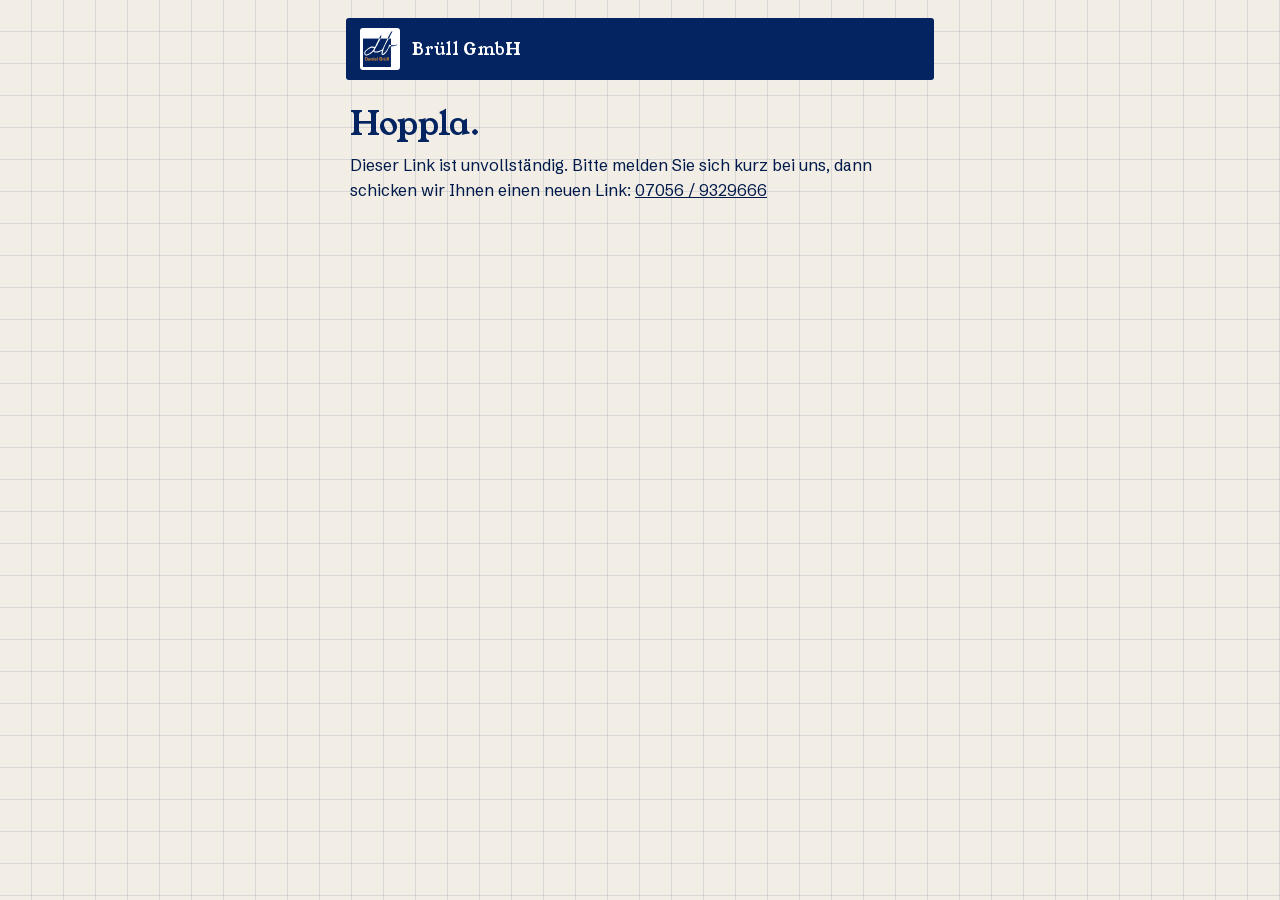
==== kunde.html @ de4b633c "Stundeneinschätzung: Arbeitsabläufe nach Vorgabe (Staubschutz, Montage Heizungsanlage, Gerüst, Garte" ====
<!doctype html>
<html lang="de">
<head>
  <meta charset="utf-8">
  <meta name="viewport" content="width=device-width, initial-scale=1">
  <meta name="robots" content="noindex, nofollow">
  <meta name="referrer" content="no-referrer">
  <title>Unterlagen hochladen</title>
  <link rel="icon" href="app/img/logo.svg">
  <link rel="stylesheet" href="app/css/app.css?v=202610241150">
  <link rel="stylesheet" href="app/css/kunde.css?v=202610241150">
</head>
<body class="portal">
  <main class="portal-seite" id="portal" aria-live="polite">
    <p class="portal-laedt">Einen Moment …</p>
  </main>
  <div class="toast" id="toast" role="status" aria-live="polite"></div>

  <script src="einstellungen/firma.js?v=202610241150"></script>
  <script src="einstellungen/ablauf.js?v=202610241150"></script>
  <script src="app/vendor/supabase.js?v=202610241150"></script>
  <script src="app/js/daten.js?v=202610241150"></script>
  <script src="app/js/kunde.js?v=202610241150"></script>
</body>
</html>
---- app/css/app.css ----
/* ==========================================================================
   Bad-Dashboard — Arbeitsoberfläche
   Warmes Papier, Firmen-Navy als Tinte, EIN Akzent für „jetzt dran".
   --tinte und --akzent kommen aus einstellungen/firma.js.
   ========================================================================== */

@font-face { font-family: "Young Serif"; src: url("../fonts/young-serif.woff2") format("woff2"); font-weight: 400; font-display: swap; }
@font-face { font-family: "Schibsted Grotesk"; src: url("../fonts/schibsted-grotesk.woff2") format("woff2"); font-weight: 400 800; font-display: swap; }

:root {
  --tinte: #042461;
  --akzent: #E99033;

  --papier: #f2eee5;
  --papier-2: #e8e2d4;
  --blatt: #fcfaf6;
  --text: color-mix(in oklab, var(--tinte) 84%, #000);
  --leise: color-mix(in oklab, var(--tinte) 50%, #8a8578);
  --fuge: color-mix(in oklab, var(--tinte) 11%, transparent);
  --fuge-stark: color-mix(in oklab, var(--tinte) 22%, transparent);
  --akzent-weich: color-mix(in oklab, var(--akzent) 16%, var(--blatt));
  --akzent-text: color-mix(in oklab, var(--akzent) 52%, #3a1d00);
  --tinte-weich: color-mix(in oklab, var(--tinte) 7%, var(--blatt));
  --rot: #a3361f;
  --gruen: #2f6b45;
  --gruen-weich: color-mix(in oklab, var(--gruen) 12%, var(--blatt));

  --serif: "Young Serif", Georgia, serif;
  --sans: "Schibsted Grotesk", "Segoe UI", system-ui, sans-serif;
  --radius: 3px;
  --rail: 232px;
  --schatten: 0 1px 0 var(--fuge), 0 10px 24px -18px color-mix(in oklab, var(--tinte) 45%, transparent);

  --ease-out: cubic-bezier(.23, 1, .32, 1);
  --ease-in-out: cubic-bezier(.77, 0, .175, 1);
  color-scheme: light;
}

*, *::before, *::after { box-sizing: border-box; }
html { -webkit-text-size-adjust: 100%; }
body {
  margin: 0; font: 400 14.5px/1.5 var(--sans); color: var(--text);
  background-color: var(--papier);
  background-image: linear-gradient(var(--fuge) 1px, transparent 1px), linear-gradient(90deg, var(--fuge) 1px, transparent 1px);
  background-size: 44px 44px; background-position: -1px -1px;
  overflow-x: hidden;
}
::selection { background: var(--akzent); color: var(--tinte); }
img { max-width: 100%; display: block; }
a { color: inherit; }
button, input, select, textarea { font: inherit; color: inherit; }
:focus-visible { outline: 2px solid var(--akzent); outline-offset: 2px; }
h1, h2, h3 { font-family: var(--serif); font-weight: 400; letter-spacing: -.01em; margin: 0; color: var(--tinte); }
code { font-size: .85em; background: var(--tinte-weich); padding: 1px 5px; border-radius: 2px; }
.leise { color: var(--leise); }
.noscript { padding: 3rem; }

/* ---------- Gerüst ---------- */
.shell { display: grid; grid-template-columns: var(--rail) minmax(0, 1fr); min-height: 100vh; }
.rail { position: sticky; top: 0; height: 100vh; background: var(--tinte); color: #e9edf6; display: flex; flex-direction: column; gap: 14px; padding: 18px 14px; }
.marke { display: flex; gap: 11px; align-items: center; text-decoration: none; padding: 2px 6px 6px; }
.marke-logo { flex-shrink: 0; width: 38px; height: 40px; object-fit: contain; background: #fff; padding: 3px; border-radius: var(--radius); }
.marke-text strong { display: block; font: 400 1.02rem/1.15 var(--serif); color: #fff; }
.marke-text small { display: block; font-size: .74rem; color: color-mix(in oklab, #fff 60%, var(--tinte)); }
.neu-knopf { justify-content: center; width: 100%; }
.nav { display: flex; flex-direction: column; gap: 2px; }
.nav a { display: flex; align-items: center; gap: 11px; padding: 9px 10px; text-decoration: none; border-radius: var(--radius); color: color-mix(in oklab, #fff 76%, var(--tinte)); transition: background-color 160ms ease, color 160ms ease, transform 160ms var(--ease-out); }
.nav a:hover { background: color-mix(in oklab, #fff 8%, transparent); color: #fff; }
.nav a:active { transform: scale(.97); }
.nav a[aria-current="page"] { background: color-mix(in oklab, #fff 12%, transparent); color: #fff; box-shadow: inset 3px 0 0 var(--akzent); }
.nav-i { width: 16px; height: 16px; flex-shrink: 0; display: grid; gap: 2px; }
.i-cockpit { grid-template-columns: 1fr 1fr; } .i-cockpit::before, .i-cockpit::after { content: ""; border: 1.5px solid currentColor; border-radius: 1px; }
.i-cockpit { background: linear-gradient(currentColor, currentColor) 0 100% / 100% 1.5px no-repeat; }
.i-projekte { border: 1.5px solid currentColor; border-radius: 1px; background: linear-gradient(currentColor, currentColor) 0 40% / 100% 1.5px no-repeat, linear-gradient(currentColor, currentColor) 0 72% / 100% 1.5px no-repeat; }
.i-einrichtung { border: 1.5px solid currentColor; border-radius: 50%; box-shadow: inset 0 0 0 3.5px var(--tinte), inset 0 0 0 6px currentColor; }
.nav a[aria-current="page"] .nav-i { color: var(--akzent); }
.speicher { margin-top: auto; font-size: .76rem; line-height: 1.45; color: color-mix(in oklab, #fff 70%, var(--tinte)); padding: 12px 8px 0; border-top: 1px solid color-mix(in oklab, #fff 14%, transparent); }
.speicher a { color: #fff; }
.speicher small { opacity: .8; }
.speicher .punkt { display: inline-block; width: 7px; height: 7px; margin-right: 6px; background: color-mix(in oklab, #fff 40%, var(--tinte)); vertical-align: 1px; }
.speicher .punkt.an { background: #7fc79a; }

.main { padding: clamp(16px, 2.4vw, 32px) clamp(16px, 2.6vw, 40px) 80px; min-width: 0; outline: none; }
.seite { max-width: 1320px; margin: 0 auto; animation: rein 240ms var(--ease-out) both; }
@keyframes rein { from { opacity: 0; translate: 0 5px; } }

.kopf { display: flex; align-items: flex-end; justify-content: space-between; gap: 16px; flex-wrap: wrap; margin-bottom: 20px; }
.kopf h1 { font-size: clamp(1.7rem, 2.6vw, 2.25rem); line-height: 1.05; }
.eyebrow { font-size: .7rem; font-weight: 700; letter-spacing: .13em; text-transform: uppercase; color: var(--akzent-text); margin: 0 0 6px; }
.eyebrow a { text-decoration: none; }
.eyebrow a:hover { text-decoration: underline; }
.kopf-aktionen { display: flex; gap: 8px; flex-wrap: wrap; align-items: center; }

.panel { background: var(--blatt); border: 1px solid var(--fuge-stark); border-radius: var(--radius); box-shadow: var(--schatten); }
.panel-titel { display: flex; align-items: baseline; gap: 10px; font-size: 1.12rem; padding: 16px 18px 10px; }
.panel-titel small { font: 400 .78rem var(--sans); color: var(--leise); }
.panel-titel .zahl { font: 700 .74rem var(--sans); color: var(--tinte); background: var(--akzent); padding: 1px 7px; border-radius: 99px; }
.panel-titel.abstand { margin-top: 10px; border-top: 1px solid var(--fuge); padding-top: 18px; }

/* ---------- Buttons ---------- */
.btn {
  display: inline-flex; align-items: center; gap: 7px; cursor: pointer; padding: 8px 13px; border-radius: var(--radius);
  border: 1px solid var(--fuge-stark); background: var(--blatt); color: var(--tinte); font-weight: 600; font-size: .86rem; text-decoration: none; white-space: nowrap;
  transition: transform 160ms var(--ease-out), background-color 160ms ease, border-color 160ms ease, color 160ms ease, opacity 160ms ease;
}
.btn:hover { border-color: var(--tinte); }
.btn:active { transform: scale(.97); }
.btn.voll { background: var(--tinte); color: #fff; border-color: var(--tinte); }
.btn.voll:hover { background: color-mix(in oklab, var(--tinte) 85%, #fff); }
.btn.jetzt { background: var(--akzent); color: var(--tinte); border-color: var(--akzent); }
.btn.jetzt:hover { background: color-mix(in oklab, var(--akzent) 86%, #fff); }
.btn.an { background: var(--gruen-weich); border-color: color-mix(in oklab, var(--gruen) 45%, transparent); color: var(--gruen); }
.btn.klein { padding: 4px 9px; font-size: .78rem; }
.btn.gross { padding: 11px 18px; font-size: .95rem; }
.btn.still { background: transparent; border-color: transparent; }
.btn.still:hover { border-color: var(--fuge-stark); }
.btn.gefahr { color: var(--rot); }
.btn[disabled] { opacity: .45; cursor: not-allowed; }
.btn[disabled]:active { transform: none; }
.btn .pfeil { transition: transform 200ms var(--ease-out); }
.btn:hover .pfeil { transform: translateX(3px); }

/* ---------- Eingaben ---------- */
.eingabe { width: 100%; padding: 7px 10px; border: 1px solid var(--fuge-stark); border-radius: var(--radius); background: #fff; transition: border-color 150ms ease, box-shadow 150ms ease; }
.eingabe.auto { width: auto; }
.eingabe.breit { width: min(100%, 26rem); }
.eingabe.kurz { max-width: 80px; }
.eingabe:hover { border-color: color-mix(in oklab, var(--tinte) 40%, transparent); }
.eingabe:focus { outline: none; border-color: var(--tinte); box-shadow: 0 0 0 3px color-mix(in oklab, var(--akzent) 32%, transparent); }
textarea.eingabe { resize: vertical; min-height: 70px; line-height: 1.5; }
select.eingabe { cursor: pointer; -webkit-appearance: none; appearance: none; padding-right: 30px;
  background: #fff url("data:image/svg+xml,%3Csvg xmlns='http://www.w3.org/2000/svg' width='12' height='8' viewBox='0 0 12 8'%3E%3Cpath d='M1 1.5l5 5 5-5' fill='none' stroke='%23042461' stroke-width='1.6' stroke-linecap='round' stroke-linejoin='round'/%3E%3C/svg%3E") no-repeat right 11px center; }
.felder { display: grid; grid-template-columns: 1fr 1fr; gap: 10px 12px; }
.felder.drei { grid-template-columns: repeat(3, minmax(0, 1fr)); }
.felder .breit { grid-column: 1 / -1; }
.feld label, .feld .lab { display: block; font-size: .68rem; font-weight: 700; letter-spacing: .06em; text-transform: uppercase; color: var(--leise); margin-bottom: 4px; }

.chips { display: flex; flex-wrap: wrap; gap: 6px; }
.chip { cursor: pointer; padding: 6px 10px; border-radius: 99px; border: 1px solid var(--fuge-stark); background: #fff; font-size: .84rem; font-weight: 500; transition: background-color 150ms ease, border-color 150ms ease, color 150ms ease, transform 150ms var(--ease-out); }
.chip:hover { border-color: var(--tinte); }
.chip:active { transform: scale(.96); }
.mehrwahl { position: relative; max-width: 420px; }
.mehrwahl > summary { list-style: none; cursor: pointer; display: flex; justify-content: space-between; align-items: center; gap: 8px; }
.mehrwahl > summary::-webkit-details-marker { display: none; }
.mehrwahl > summary::after { content: "▾"; opacity: .6; }
.mehrwahl[open] > summary::after { content: "▴"; }
.mehrwahl-liste { margin-top: 4px; border: 1px solid var(--fuge-stark); border-radius: 8px; background: #fff; padding: 6px; display: grid; gap: 2px; }
.mehrwahl-liste label { display: block; padding: 8px 10px; border-radius: 6px; cursor: pointer; }
.mehrwahl-liste input { margin-right: 8px; vertical-align: -1px; }
.mehrwahl-liste label:hover { background: var(--fuge, #f1efe9); }
.chip.an { background: var(--tinte); border-color: var(--tinte); color: #fff; }
.chip.mehr.an::before { content: "✓ "; }
.chip.warn.an { background: var(--rot); border-color: var(--rot); }
.seg { display: inline-flex; border: 1px solid var(--fuge-stark); border-radius: var(--radius); overflow: hidden; background: #fff; }
.seg-k { border: 0; background: transparent; padding: 7px 16px; cursor: pointer; font-weight: 600; font-size: .85rem; transition: background-color 150ms ease, color 150ms ease; }
.seg-k + .seg-k { border-left: 1px solid var(--fuge-stark); }
.seg-k:hover { background: var(--tinte-weich); }
.seg-k.an { background: var(--tinte); color: #fff; }
.seg.klein .seg-k { padding: 4px 10px; font-size: .76rem; }
.seg-k.an.ok { background: var(--gruen); }
.seg-k.an.mangel { background: var(--rot); }
.seg-k.an.entfaellt { background: var(--leise); }

/* ---------- Fliesen ---------- */
.fliesen { display: inline-grid; grid-auto-flow: column; gap: 2px; }
.fliese { width: 11px; height: 11px; border: 1px solid var(--fuge-stark); background: var(--blatt); border-radius: 1px; }
.fliese.fertig { background: var(--tinte); border-color: var(--tinte); }
.fliese.jetzt { background: var(--akzent); border-color: var(--akzent); }

/* ---------- Cockpit ---------- */
.kpis { display: grid; grid-template-columns: repeat(5, minmax(0, 1fr)); gap: 12px; margin-bottom: 16px; }
.kpi { background: var(--blatt); border: 1px solid var(--fuge-stark); border-radius: var(--radius); box-shadow: var(--schatten); padding: 14px 16px; text-decoration: none; display: grid; gap: 2px; transition: border-color 160ms ease, transform 160ms var(--ease-out); }
a.kpi:hover { border-color: var(--tinte); }
a.kpi:active { transform: scale(.98); }
.kpi-zahl { font: 400 2.2rem/1 var(--serif); color: var(--tinte); }
.kpi-titel { font-weight: 700; font-size: .86rem; color: var(--tinte); }
.kpi-unter { font-size: .74rem; color: var(--leise); }
.kpi.alarm { background: var(--akzent); border-color: var(--akzent); }
.kpi.alarm .kpi-unter { color: var(--tinte); }
.cockpit-raster { display: grid; grid-template-columns: minmax(0, 1.35fr) minmax(0, 1fr); gap: 16px; margin-bottom: 16px; align-items: start; }
.spalte { display: grid; gap: 16px; }

.liste { list-style: none; margin: 0; padding: 0 8px 8px; }
.liste > li + li { border-top: 1px solid var(--fuge); }
.zeile { display: grid; grid-template-columns: auto minmax(0, 1fr) auto; gap: 12px; align-items: center; padding: 10px 10px; text-decoration: none; border-radius: var(--radius); transition: background-color 150ms ease; }
a.zeile:hover { background: var(--tinte-weich); }
.zeile-titel { display: block; font-weight: 600; color: var(--tinte); }
.zeile-unter { display: block; font-size: .8rem; color: var(--leise); }
.zeile-rechts { font-size: .78rem; color: var(--leise); text-align: right; white-space: nowrap; }
.marker { width: 9px; height: 9px; border-radius: 1px; background: var(--fuge-stark); }
.marker.jetzt { background: var(--akzent); }
.marker.ueber { background: var(--rot); }
.marker.termin { background: var(--tinte); }
.lv-mini { font: 400 .82rem var(--serif); width: 30px; height: 30px; display: grid; place-items: center; border: 1.5px solid var(--akzent); color: var(--tinte); border-radius: 50%; }
.lv-mini.bereit { background: var(--akzent); }
.leer-hinweis { padding: 12px 10px; color: var(--leise); font-size: .88rem; }
.ueberfaellig { color: var(--rot); font-weight: 600; }


/* ---------- Projekte ---------- */
.werkzeuge { display: flex; gap: 8px; flex-wrap: wrap; align-items: center; margin-bottom: 18px; }
.feld-suche { flex: 1 1 240px; max-width: 360px; }
.abschnitt { margin-bottom: 22px; background: var(--blatt); border: 1px solid var(--fuge-stark); border-radius: var(--radius); box-shadow: var(--schatten); }
.abschnitt-kopf { display: flex; align-items: baseline; gap: 10px; padding: 12px 16px; border-bottom: 2px solid var(--tinte); }
.abschnitt-kopf h2 { font-size: 1.2rem; }
.abschnitt-kopf .phasen { color: var(--leise); font-size: .78rem; }
.abschnitt-kopf .anzahl { margin-left: auto; font: 400 1.2rem var(--serif); color: var(--leise); }
.projekt-zeile { display: grid; grid-template-columns: minmax(0, 1.3fr) minmax(0, 1.5fr) auto 110px 36px; gap: 16px; align-items: center; padding: 11px 16px; text-decoration: none; transition: background-color 150ms ease; }
.projekt-zeile + .projekt-zeile { border-top: 1px solid var(--fuge); }
.projekt-zeile:hover { background: var(--tinte-weich); }
.p-name { font: 400 1.05rem/1.2 var(--serif); color: var(--tinte); }
.p-ort { font-size: .78rem; color: var(--leise); }
.p-phase { font-size: .86rem; font-weight: 600; color: var(--tinte); }
.p-phase small { display: block; color: var(--leise); font-weight: 400; font-size: .78rem; overflow: hidden; text-overflow: ellipsis; white-space: nowrap; }
.p-termin { font-size: .78rem; color: var(--leise); text-align: right; }
.kuerzel { display: inline-grid; place-items: center; width: 32px; height: 32px; border: 1px solid var(--fuge-stark); border-radius: 50%; font-size: .7rem; font-weight: 700; color: var(--tinte); }
.kuerzel.klein { width: 26px; height: 26px; font-size: .64rem; }
.status-chip { display: inline-block; font-size: .64rem; font-weight: 700; letter-spacing: .05em; text-transform: uppercase; padding: 1px 6px; border-radius: 2px; background: var(--papier-2); color: var(--leise); margin-left: 6px; vertical-align: 2px; }
.status-chip.pausiert { background: var(--akzent-weich); color: var(--akzent-text); }
.status-chip.neu { background: var(--akzent); color: var(--tinte); }
.startfeld { padding: clamp(20px, 3vw, 36px); max-width: 680px; }
.startfeld h2 { font-size: 1.5rem; margin-bottom: 8px; }
.startfeld p { color: var(--leise); margin: 0 0 18px; }
.aktionen { display: flex; gap: 8px; flex-wrap: wrap; align-items: center; margin-top: 14px; }

/* ---------- Projekt: Kopf & Level-Karte ---------- */
.p-kopf { display: flex; justify-content: space-between; align-items: flex-end; gap: 16px; flex-wrap: wrap; margin-bottom: 16px; }
.p-kopf h1 { font-size: clamp(1.7rem, 3vw, 2.4rem); line-height: 1.02; }
.p-kontakt { display: flex; flex-wrap: wrap; align-items: center; gap: 4px 14px; margin-top: 8px; font-size: .86rem; color: var(--leise); }
.p-kontakt a { color: var(--tinte); text-decoration: none; border-bottom: 1px solid var(--fuge-stark); }
.p-kontakt a:hover { border-color: var(--tinte); }

.karte { background: var(--blatt); border: 1px solid var(--fuge-stark); border-radius: var(--radius); box-shadow: var(--schatten); padding: 16px 10px 12px; margin-bottom: 16px; overflow-x: auto; }
.levels { list-style: none; margin: 0; padding: 0; display: grid; grid-template-columns: repeat(13, minmax(64px, 1fr)); position: relative; }
.lv { position: relative; }
.lv::before { content: ""; position: absolute; top: 19px; left: -50%; right: 50%; height: 3px; background: var(--fuge-stark); z-index: 0; }
.lv:first-child::before { display: none; }
.lv.fertig::before, .lv.jetzt::before { background: var(--tinte); }
.lv button { position: relative; z-index: 1; display: flex; flex-direction: column; align-items: center; gap: 6px; width: 100%; background: none; border: 0; padding: 0 2px; cursor: pointer; }
.lv-knoten { width: 40px; height: 40px; border-radius: 50%; display: grid; place-items: center; font: 400 .95rem var(--serif); background: var(--blatt); border: 2px solid var(--fuge-stark); color: var(--leise); transition: transform 180ms var(--ease-out), box-shadow 180ms ease; }
.lv.fertig .lv-knoten { background: var(--tinte); border-color: var(--tinte); color: #fff; font: 700 .95rem var(--sans); }
.lv.jetzt .lv-knoten { background: var(--akzent); border-color: var(--akzent); color: var(--tinte); box-shadow: 0 0 0 5px color-mix(in oklab, var(--akzent) 28%, transparent); animation: puls 2.4s var(--ease-in-out) infinite; }
@keyframes puls { 50% { box-shadow: 0 0 0 9px color-mix(in oklab, var(--akzent) 10%, transparent); } }
.lv.ansicht .lv-knoten { outline: 2px solid var(--tinte); outline-offset: 3px; }
.lv button:hover .lv-knoten { transform: translateY(-2px); }
.lv button:active .lv-knoten { transform: scale(.94); }
.lv.zu button { cursor: not-allowed; }
.lv.zu button:hover .lv-knoten { transform: none; }
.schloss { width: 11px; height: 9px; background: currentColor; border-radius: 1px; position: relative; margin-top: 4px; opacity: .7; }
.schloss::before { content: ""; position: absolute; left: 2px; top: -6px; width: 7px; height: 7px; border: 1.6px solid currentColor; border-bottom: 0; border-radius: 4px 4px 0 0; }
.lv-titel { font-size: .66rem; line-height: 1.2; text-align: center; color: var(--leise); max-width: 100%; min-height: 2.4em; overflow-wrap: anywhere; hyphens: auto; -webkit-hyphens: auto; padding: 0 2px; }
.lv.jetzt .lv-titel { color: var(--tinte); font-weight: 700; }
.lv.fertig .lv-titel { color: var(--tinte); }
.lv.wackeln .lv-knoten { animation: wackeln 360ms var(--ease-out); }
@keyframes wackeln { 20% { transform: translateX(-4px); } 40% { transform: translateX(4px); } 60% { transform: translateX(-3px); } 80% { transform: translateX(2px); } }

/* ---------- Projekt: Mission ---------- */
.arbeit { display: grid; grid-template-columns: minmax(0, 1.6fr) minmax(300px, 1fr); gap: 16px; align-items: start; }
.mission { border-top: 4px solid var(--akzent); }
.mission.vergangen { border-top-color: var(--tinte); }
.mission-kopf { display: grid; grid-template-columns: auto minmax(0, 1fr) auto; gap: 4px 18px; align-items: center; padding: 18px 20px 16px; border-bottom: 1px solid var(--fuge); }
.mission-nr { font: 400 3.2rem/.9 var(--serif); color: var(--akzent); }
.vergangen .mission-nr { color: var(--tinte); }
.mission-kopf h2 { font-size: 1.45rem; line-height: 1.1; }
.mission-ziel { margin: 4px 0 0; color: var(--leise); font-size: .88rem; }
.fortschritt { display: grid; gap: 6px; justify-items: end; min-width: 120px; }
.fs-zahl { font: 400 1.6rem/1 var(--serif); color: var(--tinte); }
.fs-zahl small { font-size: .9rem; color: var(--leise); }
.fs-balken { width: 120px; height: 8px; background: var(--papier-2); border-radius: 99px; overflow: hidden; }
.fs-balken span { display: block; height: 100%; background: var(--akzent); border-radius: 99px; transition: width 500ms var(--ease-out); }
.vergangen .fs-balken span { background: var(--tinte); }

.quests { list-style: none; margin: 0; padding: 6px 0; }
.quest { display: grid; grid-template-columns: 34px minmax(0, 1fr); gap: 14px; padding: 14px 20px; position: relative; }
.quest + .quest { border-top: 1px dashed var(--fuge); }
.q-marker { width: 30px; height: 30px; border-radius: 50%; display: grid; place-items: center; font: 700 .82rem var(--sans); border: 2px solid var(--fuge-stark); color: var(--leise); background: var(--blatt); transition: background-color 250ms ease, border-color 250ms ease, color 250ms ease; }
.quest.offen:not(.optional) .q-marker { border-color: var(--akzent); color: var(--tinte); }
.quest.erledigt .q-marker { background: var(--gruen); border-color: var(--gruen); color: #fff; }
.q-kopf { display: flex; align-items: baseline; gap: 10px; flex-wrap: wrap; margin-bottom: 8px; }
.q-kopf h3 { font: 600 .98rem/1.3 var(--sans); color: var(--tinte); }
.quest.erledigt .q-kopf h3 { color: var(--leise); }
.q-meta { font-size: .76rem; color: var(--leise); }
.quest.erledigt .q-meta { color: var(--gruen); font-weight: 600; }
.q-tag { font-size: .62rem; font-weight: 700; letter-spacing: .08em; text-transform: uppercase; padding: 1px 6px; border-radius: 2px; background: var(--papier-2); color: var(--leise); }
.q-hinweis { margin: -4px 0 10px; font-size: .84rem; color: var(--leise); max-width: 70ch; }
.q-aktion { display: flex; gap: 8px; align-items: center; flex-wrap: wrap; }
.q-unter { display: flex; gap: 8px; flex-wrap: wrap; margin-top: 8px; }
.q-vorlagen { display: flex; gap: 6px; flex-wrap: wrap; margin-bottom: 8px; }
.mission-fuss { display: flex; justify-content: space-between; align-items: center; gap: 14px; flex-wrap: wrap; padding: 14px 20px; background: var(--tinte-weich); border-top: 1px solid var(--fuge); }
.offen-text { font-size: .8rem; color: var(--leise); max-width: 60ch; }
.bereit-text { font-weight: 700; color: var(--gruen); }

/* ---------- Ablage / Dateien ---------- */
.ablage { display: grid; gap: 8px; }
.thumbs { list-style: none; margin: 0; padding: 0; display: grid; grid-template-columns: repeat(auto-fill, minmax(88px, 1fr)); gap: 8px; }
.ablage.kompakt .thumbs { grid-template-columns: repeat(auto-fill, minmax(76px, 1fr)); }
.thumb { position: relative; width: 100%; aspect-ratio: 1; padding: 0; border: 1px solid var(--fuge-stark); border-radius: var(--radius); background: var(--tinte-weich); overflow: hidden; cursor: pointer; display: grid; place-items: center; transition: transform 160ms var(--ease-out), border-color 160ms ease; }
.thumb:hover { border-color: var(--tinte); }
.thumb:active { transform: scale(.96); }
.thumb img { position: absolute; inset: 0; width: 100%; height: 100%; object-fit: cover; }
.thumb .typ { font: 700 .8rem var(--sans); color: var(--tinte); letter-spacing: .05em; }
.thumb-name { position: absolute; left: 0; right: 0; bottom: 0; padding: 2px 5px; font-size: .62rem; background: color-mix(in oklab, var(--blatt) 88%, transparent); white-space: nowrap; overflow: hidden; text-overflow: ellipsis; text-align: left; }
.vom-kunden { position: absolute; top: 4px; left: 4px; font-size: .58rem; font-weight: 700; text-transform: uppercase; letter-spacing: .05em; background: var(--tinte); color: #fff; padding: 1px 4px; border-radius: 2px; }
.thumb.neu { border: 2px solid var(--akzent); }
.thumb.neu::after { content: "neu"; position: absolute; top: 4px; right: 4px; font-size: .58rem; font-weight: 700; background: var(--akzent); color: var(--tinte); padding: 1px 4px; border-radius: 2px; }
.drop { display: flex; align-items: center; gap: 10px; padding: 10px 12px; border: 1.5px dashed var(--fuge-stark); border-radius: var(--radius); background: #fff; color: var(--leise); font-size: .84rem; cursor: pointer; transition: border-color 150ms ease, background-color 150ms ease; }
.drop:hover, .drop.ueber { border-color: var(--akzent); background: var(--akzent-weich); color: var(--tinte); }
.drop.laedt { opacity: .6; pointer-events: none; }
.drop.laedt .drop-icon { animation: dreh 900ms linear infinite; }
@keyframes dreh { to { rotate: 360deg; } }
.drop-icon { width: 24px; height: 24px; display: grid; place-items: center; border-radius: 50%; background: var(--tinte); color: #fff; font-size: .9rem; flex-shrink: 0; }

/* ---------- Akte ---------- */
.akte { position: sticky; top: 16px; }
.akte-panel { overflow: hidden; }
.tabs { display: flex; border-bottom: 1px solid var(--fuge-stark); background: var(--tinte-weich); }
.tab { flex: 1; border: 0; background: transparent; padding: 11px 6px; cursor: pointer; font-weight: 600; font-size: .82rem; color: var(--leise); border-bottom: 2px solid transparent; transition: color 150ms ease, border-color 150ms ease; }
.tab small { font-weight: 700; color: var(--leise); }
.tab:hover { color: var(--tinte); }
.tab.an { color: var(--tinte); border-bottom-color: var(--akzent); background: var(--blatt); }
.akte-inhalt { padding: 12px 14px 16px; max-height: calc(100vh - 140px); overflow: auto; }
.akte-inhalt > .btn { margin-top: 12px; }
.ordner { list-style: none; margin: 0; padding: 0; }
.ordner > li + li { border-top: 1px solid var(--fuge); }
.ordner-k { display: flex; align-items: center; gap: 10px; width: 100%; border: 0; background: transparent; padding: 9px 4px; cursor: pointer; text-align: left; border-radius: var(--radius); transition: background-color 150ms ease; }
.ordner-k:hover { background: var(--tinte-weich); }
.ordner-icon { width: 18px; height: 14px; border: 1.5px solid var(--tinte); border-radius: 1px 2px 2px 2px; position: relative; flex-shrink: 0; }
.ordner-icon::before { content: ""; position: absolute; left: -1.5px; top: -5px; width: 8px; height: 4px; border: 1.5px solid var(--tinte); border-bottom: 0; border-radius: 2px 2px 0 0; }
.auf .ordner-icon { background: var(--akzent); }
.ordner-name { flex: 1; font-size: .88rem; font-weight: 500; }
.ordner-zahl { font-size: .78rem; color: var(--leise); min-width: 16px; text-align: right; }
.badge { font-size: .64rem; font-weight: 700; background: var(--akzent); color: var(--tinte); padding: 1px 6px; border-radius: 99px; }
.ordner .ablage { padding: 4px 4px 12px 32px; }
.termin-zeile { display: grid; grid-template-columns: minmax(0, 1fr) minmax(0, 1.4fr); gap: 10px; align-items: center; padding: 6px 0; border-bottom: 1px dashed var(--fuge); font-size: .86rem; }
.termin-zeile .eingabe { padding: 5px 7px; font-size: .82rem; }
.verlauf { list-style: none; margin: 0; padding: 0; font-size: .82rem; }
.verlauf li { display: grid; grid-template-columns: 92px 1fr; gap: 8px; padding: 6px 0; border-bottom: 1px dashed var(--fuge); }
.verlauf time { color: var(--leise); white-space: nowrap; }

/* ---------- Formular-Seite ---------- */
.f-kopf { position: sticky; top: 8px; z-index: 5; display: grid; grid-template-columns: auto minmax(0, 1fr) auto auto; gap: 12px 18px; align-items: center; padding: 12px 16px; margin-bottom: 14px; }
.f-titel h1 { font-size: 1.45rem; line-height: 1.1; }
.f-titel .eyebrow { margin-bottom: 2px; }
.f-status { font-size: .82rem; font-weight: 700; color: var(--akzent-text); white-space: nowrap; }
.f-status .ok { color: var(--gruen); }
.f-flaeche { padding: 18px 22px 28px; }
.ff-layout { display: grid; grid-template-columns: 190px minmax(0, 1fr); gap: 26px; }
.ff-layout:has(> .ff-raster:only-child) { grid-template-columns: 1fr; }
.ff-index { position: sticky; top: 100px; align-self: start; display: grid; gap: 2px; font-size: .8rem; }
.ff-index a { text-decoration: none; color: var(--leise); padding: 4px 8px; border-left: 2px solid var(--fuge-stark); transition: color 150ms ease, border-color 150ms ease; }
.ff-index a:hover { color: var(--tinte); border-color: var(--akzent); }
.ff-raster { display: grid; grid-template-columns: repeat(12, minmax(0, 1fr)); gap: 14px 14px; align-items: stretch; }
.ff { grid-column: span var(--span); min-width: 0; }
/* Felder einer Reihe an der Unterkante ausrichten – zweizeilige Überschriften verschieben das Eingabefeld nicht */
.ff { display: flex; flex-direction: column; justify-content: flex-end; }
.ff > .seg { align-self: flex-start; }
/* Knöpfe in Formularen so hoch wie ein Eingabefeld – dann stimmen Ober- und Unterkante einer Reihe */
.ff .chip { min-height: 37.8px; }
.ff > .seg { min-height: 37.8px; }
.ff[data-start] { grid-column: var(--start) / span var(--span); }
.ff.breit-tab { grid-column: 1 / -1; }
.ff-abschnitt { grid-column: 1 / -1; font-size: 1.15rem; padding-top: 14px; margin-top: 4px; border-top: 2px solid var(--tinte); scroll-margin-top: 110px; }
.ff-summe { margin: 8px 0; font-weight: 700; color: var(--tinte); }
.ff-hinweis { grid-column: 1 / -1; margin: -6px 0 0; font-size: .8rem; color: var(--leise); }
.ff-untertitel { grid-column: 1 / -1; font-size: .95rem; margin: 6px 0 -4px; color: var(--tinte); }
.ff-abschnitt:first-child { border-top: 0; padding-top: 0; margin-top: 0; }
.ff-label { display: block; font-size: .7rem; font-weight: 700; letter-spacing: .05em; text-transform: uppercase; color: var(--leise); margin-bottom: 5px; }
.ff-label .pf { color: var(--akzent); font-style: normal; }
.ff label { display: block; }
.ff-eingabe-wrap { display: flex; align-items: center; gap: 6px; }
.einheit { font-size: .82rem; color: var(--leise); min-width: 2em; }
.ff.fehlt .ff-label { color: var(--rot); }
.ff.fehlt .eingabe, .ff.fehlt .seg, .ff.fehlt .sign, .ff.fehlt .drop { border-color: var(--rot); box-shadow: 0 0 0 2px color-mix(in oklab, var(--rot) 15%, transparent); }
.tab-wrap { overflow-x: auto; border: 1px solid var(--fuge-stark); border-radius: var(--radius); }
.ff-tab { width: 100%; border-collapse: collapse; font-size: .84rem; min-width: 560px; }
.ff-tab th { text-align: left; font-size: .68rem; font-weight: 700; letter-spacing: .05em; text-transform: uppercase; color: var(--leise); padding: 7px 8px; background: var(--tinte-weich); border-bottom: 1px solid var(--fuge-stark); }
.ff-tab th[scope="row"] { font-size: .82rem; letter-spacing: 0; text-transform: none; color: var(--tinte); font-weight: 600; white-space: nowrap; background: transparent; border-bottom: 1px solid var(--fuge); }
.ff-tab td { padding: 3px 4px; border-bottom: 1px solid var(--fuge); }
.ff-tab td .eingabe { border-color: transparent; background: transparent; padding: 5px 6px; }
.ff-tab td .eingabe:hover { border-color: var(--fuge-stark); background: #fff; }
.ff-tab td .eingabe:focus { background: #fff; }
.ff-tab .mitte { text-align: center; width: 60px; }
.haken { width: 18px; height: 18px; accent-color: var(--tinte); cursor: pointer; }
.ff-tab + .btn, .tab-wrap + .btn { margin-top: 8px; }
.ff-check { list-style: none; margin: 0; padding: 0; border: 1px solid var(--fuge-stark); border-radius: var(--radius); }
.ff-check li { display: grid; grid-template-columns: auto minmax(0, 1fr) minmax(160px, .7fr); gap: 12px; align-items: center; padding: 8px 10px; }
.ff-check li + li { border-top: 1px solid var(--fuge); }
.ff-check li.mangel { background: color-mix(in oklab, var(--rot) 6%, var(--blatt)); }
.ck-label { font-size: .88rem; }
.ck-label small { color: var(--leise); }
.ck-notiz { padding: 5px 8px; font-size: .8rem; }
.haken-k { width: 24px; height: 24px; border: 1.5px solid var(--fuge-stark); border-radius: 2px; background: #fff; cursor: pointer; display: grid; place-items: center; padding: 0; transition: background-color 140ms ease, border-color 140ms ease, transform 140ms var(--ease-out); }
.haken-k:hover { border-color: var(--tinte); }
.haken-k:active { transform: scale(.9); }
.haken-k.an { background: var(--tinte); border-color: var(--tinte); }
.haken-k.an span { width: 10px; height: 5px; border: 2px solid #fff; border-top: 0; border-right: 0; rotate: -45deg; translate: 0 -1px; }
.ff-check li:has(.seg) { grid-template-columns: minmax(0, 1fr) auto minmax(140px, .6fr); }
.sign { position: relative; border: 1px solid var(--fuge-stark); border-radius: var(--radius); background: #fff; height: 150px; touch-action: none; }
.sign canvas { position: absolute; inset: 0; width: 100%; height: 100%; cursor: crosshair; }
.sign img { position: absolute; inset: 0; width: 100%; height: 100%; object-fit: contain; pointer-events: none; }
.sign-hinweis { position: absolute; inset: 0; display: grid; place-items: center; color: var(--leise); font-size: .84rem; pointer-events: none; }
.sign::after { content: ""; position: absolute; left: 16px; right: 16px; bottom: 30px; border-bottom: 1px solid var(--fuge-stark); pointer-events: none; }
.sign .btn { position: absolute; top: 4px; right: 4px; z-index: 2; }
.sign:not(.voll) .btn { display: none; }

/* ---------- Einrichtung ---------- */
.einr { display: grid; gap: 14px; max-width: 1000px; }
.einr .panel { padding: 18px 20px; }
.einr h3 { font-size: 1.1rem; margin-bottom: 10px; }
.einr .leise { margin: -2px 0 14px; font-size: .88rem; max-width: 75ch; }
.team-tabelle { width: 100%; border-collapse: collapse; }
.team-tabelle th { text-align: left; font-size: .68rem; font-weight: 700; letter-spacing: .08em; text-transform: uppercase; color: var(--leise); padding: 0 6px 6px 0; }
.team-tabelle td { padding: 3px 6px 3px 0; }
.farbe { display: flex; gap: 10px; align-items: center; }
.farbe input[type=color] { width: 44px; height: 34px; padding: 2px; border: 1px solid var(--fuge-stark); border-radius: var(--radius); background: #fff; cursor: pointer; }

/* ---------- Login ---------- */
.login { min-height: 80vh; display: grid; place-items: center; }
.login-karte { width: min(400px, 100%); padding: 28px; display: grid; gap: 12px; border-top: 4px solid var(--akzent); }
.login-logo { width: 54px; height: 56px; object-fit: contain; }
.login-karte h1 { font-size: 1.5rem; }
.login-karte .leise { margin: -8px 0 6px; }

/* ---------- Dialog ---------- */
.dlg { width: min(760px, calc(100vw - 32px)); max-height: calc(100vh - 48px); padding: 0; border: 0; border-radius: var(--radius); background: var(--blatt); color: var(--text); box-shadow: 0 30px 80px -30px rgba(4, 20, 50, .55);
  opacity: 0; translate: 0 10px; scale: .98; transition: opacity 220ms var(--ease-out), translate 220ms var(--ease-out), scale 220ms var(--ease-out), overlay 220ms allow-discrete, display 220ms allow-discrete; }
.dlg[open] { opacity: 1; translate: 0 0; scale: 1; }
@starting-style { .dlg[open] { opacity: 0; translate: 0 10px; scale: .98; } }
.dlg::backdrop { background: rgba(4, 18, 48, .42); }
.dlg-kopf { display: flex; justify-content: space-between; align-items: flex-start; gap: 16px; padding: 20px 22px 14px; border-bottom: 1px solid var(--fuge); border-top: 3px solid var(--akzent); }
.dlg-kopf h2 { font-size: 1.35rem; }
.dlg-kopf p { margin: 4px 0 0; color: var(--leise); font-size: .86rem; max-width: 60ch; }
.dlg-inhalt { padding: 16px 22px; overflow: auto; max-height: calc(100vh - 220px); }
.dlg-inhalt.vorschau { display: grid; place-items: center; background: var(--tinte-weich); }
.dlg-inhalt.vorschau img { max-height: 62vh; width: auto; }
.dlg-inhalt.vorschau iframe { width: 100%; height: 62vh; border: 0; background: #fff; }
.dlg-fuss { display: flex; gap: 8px; flex-wrap: wrap; justify-content: flex-end; align-items: center; padding: 12px 22px; border-top: 1px solid var(--fuge); background: var(--tinte-weich); }
.dlg-fuss .links { margin-right: auto; }
.abstand-o { margin-top: 12px; }
textarea.mail-text { min-height: 330px; font-size: .88rem; }
.optionen { display: flex; flex-wrap: wrap; gap: 8px 18px; margin-bottom: 12px; font-size: .86rem; }
.optionen label { display: inline-flex; gap: 7px; align-items: center; cursor: pointer; }
.optionen input { accent-color: var(--tinte); width: 16px; height: 16px; }
.luecken { background: var(--akzent-weich); border-left: 3px solid var(--akzent); padding: 9px 12px; font-size: .84rem; margin: 0 0 12px; }
.anhang-info { font-size: .8rem; color: var(--leise); margin-top: 10px; }
.link-feld { display: flex; gap: 8px; margin-bottom: 12px; }
.link-feld .eingabe { font-family: ui-monospace, Menlo, monospace; font-size: .8rem; }

/* ---------- Toast & Level-up ---------- */
.toast { position: fixed; left: 50%; bottom: 22px; z-index: 50; translate: -50% 12px; opacity: 0; pointer-events: none; background: var(--tinte); color: #fff; padding: 10px 16px; border-radius: var(--radius); font-size: .88rem; box-shadow: 0 12px 30px -12px rgba(0,0,0,.4); transition: opacity 200ms var(--ease-out), translate 200ms var(--ease-out); }
.toast.an { opacity: 1; translate: -50% 0; }
.toast::before { content: ""; display: inline-block; width: 8px; height: 8px; background: var(--akzent); margin-right: 10px; vertical-align: 1px; }
.toast.fehler { background: var(--rot); }
.levelup { position: fixed; left: 50%; top: 26px; z-index: 60; translate: -50% -24px; opacity: 0; pointer-events: none; display: flex; align-items: center; gap: 14px; padding: 12px 22px 12px 12px; background: var(--tinte); color: #fff; border-radius: 99px; box-shadow: 0 24px 50px -20px rgba(4, 20, 50, .6); }
.levelup.an { animation: levelup 2600ms var(--ease-out) both; }
@keyframes levelup { 0% { opacity: 0; translate: -50% -24px; scale: .94; } 12% { opacity: 1; translate: -50% 0; scale: 1; } 85% { opacity: 1; translate: -50% 0; } 100% { opacity: 0; translate: -50% -12px; } }
.lu-nr { width: 46px; height: 46px; border-radius: 50%; background: var(--akzent); color: var(--tinte); display: grid; place-items: center; font: 400 1.3rem var(--serif); }
.levelup small { display: block; font-size: .68rem; letter-spacing: .12em; text-transform: uppercase; color: var(--akzent); font-weight: 700; }
.levelup b { font: 400 1.15rem var(--serif); }

/* ---------- Druck ---------- */
.druck { display: none; }
@media print {
  @page { size: A4; margin: 14mm 14mm 16mm; }
  body { background: #fff; font-size: 10.5pt; }
  .shell, .dlg, .toast, .levelup { display: none !important; }
  .druck { display: block; color: #111; }
  .d-seite { break-after: page; }
  .d-seite:last-child { break-after: auto; }
  .d-kopf { display: flex; align-items: center; gap: 12px; border-bottom: 2px solid var(--tinte); padding-bottom: 8px; margin-bottom: 12px; }
  .d-kopf img { width: 40px; height: 42px; object-fit: contain; }
  .d-kopf strong { display: block; font: 400 16pt var(--serif); color: var(--tinte); }
  .d-kopf span { font-size: 9pt; color: #555; }
  .d-inhalt h3 { font-size: 11.5pt; margin: 12px 0 4px; border-bottom: 1px solid #bbb; padding-bottom: 2px; break-after: avoid; }
  .d-zeile { display: grid; grid-template-columns: 42% 1fr; gap: 8px; padding: 3px 0; border-bottom: 1px dotted #ccc; break-inside: avoid; }
  .d-zeile b { font-weight: 600; color: #333; }
  .d-leer { color: #aaa; }
  .d-linie { display: inline-block; width: 60mm; border-bottom: 1px solid #333; height: 12mm; }
  .d-sign { height: 18mm; width: auto; }
  .d-tab { width: 100%; border-collapse: collapse; margin: 6px 0; font-size: 9pt; break-inside: auto; }
  .d-tab th, .d-tab td { border: 1px solid #bbb; padding: 3px 5px; text-align: left; vertical-align: top; }
  .d-tab thead th { background: #eef0f5; }
  .d-mangel { color: #a3361f; font-weight: 700; }
  .d-fuss { margin-top: 14px; padding-top: 6px; border-top: 1px solid #bbb; font-size: 8pt; color: #666; text-align: center; }
  .d-gross { max-height: 235mm; width: auto; margin: 0 auto; }
}

/* ---------- Responsiv ---------- */
@media (max-width: 1180px) {
  .arbeit { grid-template-columns: 1fr; }
  .akte { position: static; }
  .kpis { grid-template-columns: repeat(3, minmax(0, 1fr)); }
}
@media (max-width: 980px) {
  .cockpit-raster { grid-template-columns: 1fr; }
  .projekt-zeile { grid-template-columns: minmax(0, 1fr) auto 36px; }
  .projekt-zeile .p-phase, .projekt-zeile .p-termin { display: none; }
  .ff-layout { grid-template-columns: 1fr; }
  .ff-index { display: none; }
  .f-kopf { grid-template-columns: 1fr; position: static; }
}
@media (max-width: 760px) {
  .shell { grid-template-columns: 1fr; }
  .rail { position: sticky; top: 0; z-index: 20; height: auto; flex-direction: row; align-items: center; gap: 6px; padding: 8px 10px; overflow-x: auto; }
  .marke { padding: 0 4px 0 0; } .marke-text, .speicher, .nav-i { display: none; }
  .neu-knopf { width: auto; order: 3; padding: 6px 10px; }
  .nav { flex-direction: row; }
  .nav a { padding: 7px 9px; white-space: nowrap; }
  .kpis { grid-template-columns: 1fr 1fr; }
  .ff-raster { grid-template-columns: repeat(2, minmax(0, 1fr)); }
  .ff, .ff[data-start] { grid-column: span 2; }
  .ff-check li, .ff-check li:has(.seg) { grid-template-columns: auto 1fr; }
  .ff-check .ck-notiz, .ff-check li:has(.seg) .seg { grid-column: 1 / -1; }
  .felder, .felder.drei { grid-template-columns: 1fr; }
  .mission-kopf { grid-template-columns: auto 1fr; }
  .fortschritt { grid-column: 1 / -1; justify-items: start; }
}

@media (prefers-reduced-motion: reduce) {
  .seite { animation: none; }
  .lv.jetzt .lv-knoten, .drop.laedt .drop-icon { animation: none; }
  .levelup.an { animation-name: levelupRuhig; }
  @keyframes levelupRuhig { 0%, 100% { opacity: 0; translate: -50% 0; } 10%, 85% { opacity: 1; translate: -50% 0; } }
  .btn:active, .chip:active, .nav a:active, .thumb:active, .haken-k:active { transform: none; }
  .dlg, .toast { transition-property: opacity; }
}

/* ==========================================================================
   Ebenen: Monteur, Partner, Team-Auslastung, Rechte
   ========================================================================== */
.btn.hell { background: transparent; color: #fff; border-color: color-mix(in oklab, #fff 32%, transparent); }
.btn.hell:hover { border-color: #fff; }
.sp-zeile { margin: 6px 0; }
.ansicht-als { display: grid; gap: 4px; font-size: .68rem; font-weight: 700; letter-spacing: .06em; text-transform: uppercase; color: color-mix(in oklab, #fff 62%, var(--tinte)); margin-bottom: 8px; }
.ansicht-als .eingabe { font-size: .8rem; text-transform: none; letter-spacing: 0; font-weight: 500; padding: 6px 8px; background: color-mix(in oklab, #fff 10%, var(--tinte)); color: #fff; border-color: color-mix(in oklab, #fff 25%, transparent); }
.ansicht-als option, .ansicht-als optgroup { color: var(--text); background: #fff; }
.klein-text { font-size: .8rem; margin: 0 0 8px; }
.gruen { color: var(--gruen); }
.q-gruppe { font-size: .66rem; font-weight: 700; letter-spacing: .1em; text-transform: uppercase; color: var(--leise); margin: 10px 0 6px; }
.q-gruppe:first-child { margin-top: 0; }
.q-fremd { margin: 6px 0 0; font-size: .78rem; color: var(--leise); }
.q-fremd::before { content: ""; display: inline-block; width: 8px; height: 7px; margin-right: 6px; background: currentColor; border-radius: 1px; vertical-align: 0; opacity: .6; }
.quest.fremd .q-marker { border-style: dashed; }
.quest.fremd.offen:not(.optional) .q-marker { border-color: var(--fuge-stark); color: var(--leise); }
.chip small { font-size: .7rem; opacity: .7; margin-left: 2px; }
.vom-kunden.partner { background: var(--akzent); color: var(--tinte); }
.infos { display: grid; grid-template-columns: auto 1fr; gap: 6px 14px; margin: 0; font-size: .88rem; }
.infos dt { color: var(--leise); font-size: .78rem; padding-top: 1px; }
.infos dd { margin: 0; color: var(--tinte); }
.infos a { color: var(--tinte); }
.team-liste { list-style: none; margin: 0; padding: 0; }
.team-liste li { display: grid; grid-template-columns: 24px 1fr; gap: 12px; align-items: start; padding: 9px 0; border-bottom: 1px dashed var(--fuge); }
.team-liste b { display: block; font-weight: 600; color: var(--tinte); }
.team-liste small { display: block; font-size: .76rem; color: var(--leise); }
.team-liste small.gruen { color: var(--gruen); font-weight: 600; }
.auslastung { list-style: none; margin: 0; padding: 0 18px 14px; }
.auslastung li { display: grid; grid-template-columns: auto minmax(0, 1.3fr) minmax(0, 1fr) 22px; gap: 10px; align-items: center; padding: 6px 0; }
.al-name { font-size: .86rem; font-weight: 600; color: var(--tinte); }
.al-name small { display: block; font-weight: 400; font-size: .72rem; color: var(--leise); }
.al-balken { height: 8px; background: var(--papier-2); border-radius: 99px; overflow: hidden; }
.al-balken span { display: block; height: 100%; background: var(--tinte); border-radius: 99px; }
.al-zahl { font: 400 1rem var(--serif); text-align: right; color: var(--tinte); }
.karten { display: grid; grid-template-columns: repeat(auto-fill, minmax(320px, 1fr)); gap: 14px; }
.einsatz-karte { padding: 16px 18px; display: grid; gap: 12px; text-decoration: none; border-top: 4px solid var(--akzent); }
.einsatz-karte.link { transition: border-color 160ms ease, transform 160ms var(--ease-out); }
.einsatz-karte.link:hover { border-color: var(--tinte); border-top-color: var(--akzent); }
.einsatz-karte.link:active { transform: scale(.99); }
.einsatz-karte header { display: grid; grid-template-columns: auto 1fr; gap: 12px; align-items: center; }
.einsatz-karte h2 { font-size: 1.2rem; }
.einsatz-karte header p { margin: 2px 0 0; font-size: .84rem; color: var(--leise); }
.einsatz-karte .aktionen { margin-top: 0; }
.einfach { margin: 0; padding-left: 18px; font-size: .86rem; }
.panel-innen { padding: 0 18px 16px; }
.einsatz-docs { padding: 0 18px 16px; display: grid; gap: 18px; }
.einsatz-docs .d-seite { border: 1px solid var(--fuge-stark); border-radius: var(--radius); padding: 12px 14px; background: #fff; }
.einsatz-docs .d-kopf { display: flex; align-items: center; gap: 10px; border-bottom: 2px solid var(--tinte); padding-bottom: 6px; margin-bottom: 8px; }
.einsatz-docs .d-kopf img { width: 28px; height: 30px; object-fit: contain; }
.einsatz-docs .d-kopf strong { display: block; font: 400 1.05rem var(--serif); color: var(--tinte); }
.einsatz-docs .d-kopf span { font-size: .76rem; color: var(--leise); }
.einsatz-docs h3 { font-size: .95rem; margin: 10px 0 4px; }
.einsatz-docs .d-zeile { display: grid; grid-template-columns: 40% 1fr; gap: 8px; padding: 3px 0; border-bottom: 1px dotted var(--fuge-stark); font-size: .86rem; }
.einsatz-docs .d-zeile b { font-weight: 600; color: var(--leise); }
.einsatz-docs .d-leer { color: var(--fuge-stark); }
.einsatz-docs .d-tab { width: 100%; border-collapse: collapse; font-size: .8rem; margin: 6px 0; }
.einsatz-docs .d-tab th, .einsatz-docs .d-tab td { border: 1px solid var(--fuge-stark); padding: 4px 6px; text-align: left; }
.einsatz-docs .d-tab thead th { background: var(--tinte-weich); }
.einsatz-docs .d-fuss { display: none; }
.einsatz-docs .d-sign { height: 40px; width: auto; }
.einsatz textarea { margin-bottom: 4px; }
.ebenen { display: grid; grid-template-columns: repeat(4, minmax(0, 1fr)); gap: 10px; }
.ebene { border: 1px solid var(--fuge-stark); border-radius: var(--radius); padding: 12px 14px; background: #fff; border-top: 3px solid var(--tinte); }
.ebene:nth-child(4) { border-top-color: var(--akzent); }
.ebene b { font-family: var(--serif); font-weight: 400; font-size: 1rem; color: var(--tinte); }
.ebene ul { margin: 8px 0 0; padding-left: 16px; font-size: .8rem; color: var(--text); }
.ebene li + li { margin-top: 3px; }
fieldset.f-flaeche { margin: 0; min-width: 0; }
fieldset.f-flaeche[disabled] .drop, fieldset.f-flaeche[disabled] .btn[data-tab-neu], fieldset.f-flaeche[disabled] [data-tab-weg], fieldset.f-flaeche[disabled] [data-sign-weg] { display: none; }
fieldset.f-flaeche[disabled] .chip:not(.an), fieldset.f-flaeche[disabled] .seg-k:not(.an) { opacity: .45; }
fieldset.f-flaeche[disabled] .sign canvas { cursor: default; }
@media (max-width: 1180px) { .ebenen { grid-template-columns: 1fr 1fr; } }
@media (max-width: 760px) { .ebenen { grid-template-columns: 1fr; } .karten { grid-template-columns: 1fr; } }
[hidden] { display: none !important; }

/* ---------- Kennzahlen (nur Geschäftsführung) ---------- */
.i-kennzahlen { background: linear-gradient(currentColor, currentColor) 2px 100% / 3px 45% no-repeat, linear-gradient(currentColor, currentColor) 7px 100% / 3px 80% no-repeat, linear-gradient(currentColor, currentColor) 12px 100% / 3px 60% no-repeat; }
.kpis.vier { grid-template-columns: repeat(4, minmax(0, 1fr)); }
.kpi-zahl.klein { font-size: 1.65rem; white-space: nowrap; }
.hbalken { list-style: none; margin: 0; padding: 0 18px 16px; }
.hbalken li { position: relative; display: grid; grid-template-columns: minmax(150px, 1fr) minmax(0, 1.4fr) 64px; gap: 10px; align-items: center; padding: 4px 0; border-radius: var(--radius); outline-offset: 2px; }
.hbalken li:hover { background: var(--tinte-weich); }
.hb-label { font-size: .8rem; color: var(--text); white-space: nowrap; overflow: hidden; text-overflow: ellipsis; }
.hb-spur { height: 14px; display: block; }
.hb-balken { display: block; height: 100%; background: var(--tinte); border-radius: 0 4px 4px 0; transition: width 500ms var(--ease-out); }
.hb-wert { font-size: .8rem; color: var(--leise); text-align: right; white-space: nowrap; }
.vbalken { display: grid; grid-template-columns: repeat(12, minmax(0, 1fr)); gap: 6px; align-items: end; height: 170px; padding: 0 18px; }
.vb { position: relative; display: grid; grid-template-rows: 1fr auto; height: 100%; gap: 4px; border-radius: var(--radius); }
.vb-spur { display: flex; align-items: flex-end; border-bottom: 1px solid var(--fuge-stark); }
.vb-balken { display: block; width: 100%; background: var(--tinte); border-radius: 4px 4px 0 0; transition: height 500ms var(--ease-out); }
.vb:hover .vb-balken, .vb:focus-visible .vb-balken { background: color-mix(in oklab, var(--tinte) 78%, #fff); }
.vb-monat { font-size: .68rem; color: var(--leise); text-align: center; }
.vb-max { font-size: .76rem; color: var(--leise); margin: 8px 18px 14px; }
.hbalken .tip, .vb .tip { position: absolute; bottom: calc(100% + 4px); left: 50%; translate: -50% 0; z-index: 4; background: var(--text); color: #fff; font-size: .74rem; padding: 4px 8px; border-radius: var(--radius); white-space: nowrap; opacity: 0; scale: .96; pointer-events: none; transition: opacity 140ms var(--ease-out), scale 140ms var(--ease-out); }
.hbalken li:hover .tip, .hbalken li:focus-visible .tip, .vb:hover .tip, .vb:focus-visible .tip { opacity: 1; scale: 1; }
.kz-tab { width: 100%; border-collapse: collapse; font-size: .84rem; }
.kz-tab th { text-align: left; font-size: .66rem; font-weight: 700; letter-spacing: .07em; text-transform: uppercase; color: var(--leise); padding: 6px 18px; border-bottom: 1px solid var(--fuge-stark); }
.kz-tab td { padding: 7px 18px; border-bottom: 1px solid var(--fuge); }
.kz-tab .r { text-align: right; }
.kz-tab a { color: var(--tinte); font-weight: 600; text-decoration: none; }
.kz-tab a:hover { text-decoration: underline; }
.kz-tab.breit { min-width: 760px; margin-bottom: 8px; }
.tab-wrap.ohne-rand { border: 0; }
.zahl-summe { margin-top: 12px; padding-top: 10px; border-top: 1px dashed var(--fuge-stark); }
@media (max-width: 1180px) { .kpis.vier { grid-template-columns: repeat(2, minmax(0, 1fr)); } }

/* ---------- Unternehmen: Ziel, Vergleich, Kapazität ---------- */
.ziel-panel { margin-bottom: 16px; }
.ziel-spur { display: flex; height: 22px; background: var(--papier-2); border-radius: 4px; overflow: hidden; gap: 2px; }
.ziel-ist { background: var(--tinte); }
.ziel-bestand { background: color-mix(in oklab, var(--tinte) 32%, var(--blatt)); }
.ziel-legende { display: flex; flex-wrap: wrap; gap: 6px 22px; margin-top: 10px; font-size: .84rem; color: var(--text); }
.ziel-legende i { display: inline-block; width: 10px; height: 10px; border-radius: 2px; margin-right: 6px; vertical-align: -1px; }
.ziel-legende i.ist { background: var(--tinte); }
.ziel-legende i.bestand { background: color-mix(in oklab, var(--tinte) 32%, var(--blatt)); }
.ziel-legende span:last-child { margin-left: auto; font-weight: 600; color: var(--tinte); }
.delta { font: 700 .7rem var(--sans); padding: 1px 6px; border-radius: 99px; margin-left: 4px; vertical-align: 1px; white-space: nowrap; }
.delta.gut { background: var(--gruen-weich); color: var(--gruen); }
.delta.schlecht { background: color-mix(in oklab, var(--rot) 12%, var(--blatt)); color: var(--rot); }
.delta.gleich { background: var(--papier-2); color: var(--leise); }
.kap { width: 100%; border-collapse: collapse; font-size: .78rem; min-width: 640px; }
.kap th { font-size: .66rem; font-weight: 700; letter-spacing: .05em; text-transform: uppercase; color: var(--leise); padding: 6px 4px; text-align: left; border-bottom: 1px solid var(--fuge-stark); }
.kap th small { display: block; font-weight: 400; letter-spacing: 0; text-transform: none; }
.kap tbody th { text-transform: none; letter-spacing: 0; font-size: .8rem; color: var(--tinte); font-weight: 600; padding-left: 18px; white-space: nowrap; max-width: 150px; overflow: hidden; text-overflow: ellipsis; }
.kap td { padding: 3px; border-bottom: 1px solid var(--fuge); vertical-align: top; height: 34px; }
.kap td.belegt { background: var(--tinte-weich); }
.kap td.voll { background: var(--akzent-weich); box-shadow: inset 0 0 0 1px var(--akzent); }
.kap td a { display: block; background: var(--tinte); color: #fff; border-radius: 3px; padding: 2px 5px; margin-bottom: 2px; text-decoration: none; font-weight: 600; white-space: nowrap; overflow: hidden; text-overflow: ellipsis; }
.kap td a:hover { background: color-mix(in oklab, var(--tinte) 80%, #fff); }
.trichter li { grid-template-columns: minmax(120px, .8fr) minmax(0, 1.6fr) 40px; }
.kennzahlen .cockpit-raster { margin-top: 16px; }
.cockpit-raster > *, .spalte > *, .arbeit > * { min-width: 0; }
.hbalken .tip { left: auto; right: 0; translate: 0 0; }
.vb:nth-last-child(-n+3) .tip { left: auto; right: 0; translate: 0 0; }
.vb:nth-child(-n+3) .tip { left: 0; translate: 0 0; }
@media (max-width: 760px) {
  .kz-tab th, .kz-tab td { padding: 6px 8px; }
  .hbalken li, .trichter li { grid-template-columns: minmax(0, 1fr) minmax(0, 1fr) 54px; }
  .ziel-legende span:last-child { margin-left: 0; }
}
.kap { table-layout: fixed; } .kap thead th:first-child, .kap tbody th { width: 160px; }

/* ---------- Anmeldung & Konten ---------- */
body.vorraum .rail { display: none; }
body.vorraum .shell { grid-template-columns: 1fr; }
.versteckt { display: none; }
.login { min-height: calc(100vh - 80px); display: grid; place-items: center; padding: 20px 0; }
.login-spalte { display: grid; gap: 14px; width: min(420px, 100%); }
.login-karte { width: 100%; }
.login-karte p { margin: 0; font-size: .9rem; }
.login-karte .btn.gross { justify-content: center; }
.demo-konten { padding: 16px 18px; }
.demo-konten h2 { font-size: 1.05rem; margin-bottom: 4px; }
.demo-konten ul { list-style: none; margin: 8px 0 0; padding: 0; display: grid; gap: 4px; }
.demo-k { width: 100%; display: flex; justify-content: space-between; gap: 10px; align-items: baseline; padding: 7px 10px; border: 1px solid var(--fuge-stark); border-radius: var(--radius); background: #fff; cursor: pointer; text-align: left; transition: border-color 150ms ease, transform 150ms var(--ease-out); }
.demo-k:hover { border-color: var(--tinte); }
.demo-k:active { transform: scale(.98); }
.demo-k b { color: var(--tinte); font-family: ui-monospace, Menlo, monospace; font-size: .85rem; }
.demo-k span { font-size: .78rem; color: var(--leise); text-align: right; }
.ich { display: grid; grid-template-columns: auto 1fr; gap: 10px; align-items: center; margin-bottom: 10px; }
.ich-k { width: 34px; height: 34px; border-radius: 50%; display: grid; place-items: center; background: var(--akzent); color: var(--tinte); font-weight: 700; font-size: .78rem; }
.ich b { display: block; color: #fff; font-size: .86rem; }
.ich small { display: block; font-size: .72rem; opacity: .75; }
.ich-aktionen { display: flex; gap: 6px; flex-wrap: wrap; margin-bottom: 8px; }
.i-konten { border: 1.5px solid currentColor; border-radius: 50% 50% 3px 3px; width: 12px; height: 14px; margin: 0 2px; box-shadow: 0 -5px 0 -2px currentColor; }
.konten .panel { margin-bottom: 16px; }
.konten-tab { min-width: 900px; }
.konten-tab th, .konten-tab td { vertical-align: middle; }
.konten-tab th:first-child, .konten-tab td:first-child { padding-left: 18px; }
.konten-tab .zugang b { display: block; font-family: ui-monospace, Menlo, monospace; font-size: .82rem; color: var(--tinte); }
.konten-tab .zugang small { display: block; font-size: .72rem; color: var(--leise); }
.konten-tab .zugang .status-chip { margin-left: 0; }
.aktionen-zelle { white-space: nowrap; }
.aktionen-zelle .btn + .btn { margin-left: 4px; }
.rechte td.ja { color: var(--gruen); font-weight: 700; }
.rechte td.nein { color: var(--fuge-stark); }
.rechte td.teil { font-size: .78rem; color: var(--text); }
.rechte th:not(:first-child), .rechte td:not(:first-child) { text-align: center; }
.infos.gross { font-size: 1rem; gap: 10px 18px; }
code.pw { font-size: 1.05rem; padding: 3px 8px; background: var(--akzent-weich); color: var(--tinte); }

/* ---------- Fehlendes deutlich rot ---------- */
.ff.fehlt { background: color-mix(in oklab, var(--rot) 7%, var(--blatt)); outline: 2px solid var(--rot); outline-offset: 4px; border-radius: 2px; }
.ff.fehlt .ff-label { color: var(--rot); font-weight: 800; }
.ff.fehlt .eingabe, .ff.fehlt .seg, .ff.fehlt .sign, .ff.fehlt .drop, .ff.fehlt .chip { border-color: var(--rot); }
.ff-fehlt-text { display: block; margin-top: 6px; font-size: .78rem; font-weight: 700; color: var(--rot); }
.ff-fehlt-text::before { content: "! "; }
.ff-check li.fehlt { background: color-mix(in oklab, var(--rot) 9%, var(--blatt)); box-shadow: inset 4px 0 0 var(--rot); }
.ff-check li.fehlt .haken-k, .ff-check li.fehlt .seg { border-color: var(--rot); border-width: 2px; }
.ff-check li.fehlt .ck-label { color: var(--rot); font-weight: 600; }
.ff-check .ck-notiz { border-color: var(--fuge-stark) !important; }
.quest.fehlt { background: color-mix(in oklab, var(--rot) 8%, var(--blatt)); box-shadow: inset 4px 0 0 var(--rot); }
.quest.fehlt .q-marker { border-color: var(--rot) !important; background: var(--rot); color: #fff !important; }
.quest.fehlt .q-kopf h3 { color: var(--rot); }
.q-fehlt { margin: 0 0 4px; font-size: .74rem; font-weight: 800; letter-spacing: .06em; text-transform: uppercase; color: var(--rot); }
.btn.gesperrt { background: var(--papier-2); color: var(--leise); border-color: var(--fuge-stark); }
.btn.gesperrt:hover { border-color: var(--rot); color: var(--rot); }
.schloss-mini { display: inline-block; width: 9px; height: 7px; background: currentColor; border-radius: 1px; position: relative; margin-left: 4px; }
.schloss-mini::before { content: ""; position: absolute; left: 1.5px; top: -5px; width: 6px; height: 6px; border: 1.5px solid currentColor; border-bottom: 0; border-radius: 3px 3px 0 0; }
.eingabe.ungueltig { border-color: var(--rot); box-shadow: 0 0 0 3px color-mix(in oklab, var(--rot) 20%, transparent); }
.feld-fehler { margin: 6px 0 0; padding: 7px 10px; font-size: .82rem; font-weight: 600; color: var(--rot); background: color-mix(in oklab, var(--rot) 9%, var(--blatt)); border-left: 3px solid var(--rot); border-radius: 2px; }
.termin-zeile + .feld-fehler { margin-bottom: 6px; }

/* ---------- Arbeitszeit, Slideshow, Reiter, Verlauf ---------- */
.timer-box { display: inline-flex; gap: 8px; align-items: center; flex-wrap: wrap; }
.timer { display: inline-flex; align-items: center; gap: 8px; padding: 7px 12px; border-radius: var(--radius); background: var(--tinte); color: #fff; font-weight: 700; font-size: .9rem; font-variant-numeric: tabular-nums; }
.timer.pause { background: var(--papier-2); color: var(--tinte); }
.timer-punkt { width: 8px; height: 8px; border-radius: 50%; background: #7fc79a; animation: blinken 1.6s ease-in-out infinite; }
.timer.pause .timer-punkt { background: var(--akzent); animation: none; }
@keyframes blinken { 50% { opacity: .3; } }
.rail-timer { display: flex; align-items: center; gap: 8px; margin-bottom: 10px; padding: 7px 9px; border-radius: var(--radius); background: color-mix(in oklab, #fff 10%, transparent); color: #fff; text-decoration: none; font-size: .8rem; font-weight: 600; font-variant-numeric: tabular-nums; }
.rail-timer:hover { background: color-mix(in oklab, #fff 16%, transparent); }
.verlauf .von { display: block; font-size: .72rem; color: var(--leise); }
.verlauf.zeiten li { grid-template-columns: 84px 1fr; }
.verlauf.zeiten .btn { margin-left: 6px; }
.slideshow { position: relative; }
.slide-pfeil { position: absolute; top: 50%; translate: 0 -50%; z-index: 2; width: 44px; height: 44px; border-radius: 50%; border: 0; background: color-mix(in oklab, var(--tinte) 80%, transparent); color: #fff; font-size: 1.6rem; line-height: 1; cursor: pointer; transition: background-color 150ms ease, transform 150ms var(--ease-out); }
.slide-pfeil:hover { background: var(--tinte); }
.slide-pfeil:active { transform: scale(.94); }
.slide-pfeil.links { left: 10px; } .slide-pfeil.rechts { right: 10px; }
.slide-leiste { display: flex; gap: 6px; overflow-x: auto; padding: 8px 22px; background: var(--tinte-weich); border-top: 1px solid var(--fuge); }
.slide-mini { flex: 0 0 56px; height: 56px; padding: 0; border: 2px solid transparent; border-radius: var(--radius); overflow: hidden; cursor: pointer; background: var(--papier-2); }
.slide-mini img { width: 100%; height: 100%; object-fit: cover; }
.slide-mini.an { border-color: var(--akzent); }
.seg.reiter .seg-k small { font-weight: 600; opacity: .7; margin-left: 2px; }
.ff-tab tr.eigen th { padding: 3px 4px; }
.ff-tab tr.eigen th .eingabe { font-weight: 600; min-width: 140px; }
.tabs { overflow-x: auto; scrollbar-width: thin; } .tab { flex: 1 0 auto; padding: 11px 10px; }

/* ---------- Original-Blatt (z. B. Angaben zur Türen-Bestellung) ---------- */
.bl-umschalter { display: flex; justify-content: space-between; align-items: center; gap: 10px; flex-wrap: wrap; margin-bottom: 14px; }
.bl-werkzeug { display: flex; gap: 6px; flex-wrap: wrap; }
.bl-werkzeug .btn.an { background: var(--tinte); color: #fff; border-color: var(--tinte); }
.bl-rahmen { max-width: 860px; margin: 0 auto 18px; box-shadow: 0 18px 40px -24px rgba(4, 20, 50, .45); }
.bl-rest { margin-top: 10px; }
.blatt { position: relative; container-type: inline-size; background: #fff; color: #222; font-family: Arial, Helvetica, sans-serif; aspect-ratio: 210 / 297; overflow: hidden; }
.bl-seite { position: absolute; inset: 0; padding: 7cqw 7cqw 4cqw 9cqw; display: flex; flex-direction: column; gap: 1.6cqw; font-size: 1.75cqw; line-height: 1.25; }
.bl-kopf { display: flex; justify-content: space-between; align-items: flex-start; }
.bl-kopf h4 { font: 400 2.3cqw Arial, sans-serif; margin: 2.5cqw 0 0; color: #333; }
.bl-logo { width: 10cqw; height: auto; }
.bl-reihe { display: grid; grid-template-columns: auto 1fr auto 1fr; gap: 1cqw; align-items: end; }
.bl-reihe.oben { grid-template-columns: auto auto 1fr; align-items: start; }
.bl-adresse { border: .25cqw solid #333; padding: .6cqw 3cqw; font-size: 1.65cqw; }
.bl-mitte { display: grid; grid-template-columns: 30% 1fr; gap: 3cqw; margin-top: 1cqw; }
.bl-tuer { margin: 0; text-align: center; font-size: 1.5cqw; }
.bl-tuer img { width: 100%; height: auto; }
.bl-rechts { display: flex; flex-direction: column; gap: .9cqw; }
.bl-optionen { display: flex; flex-wrap: wrap; align-items: flex-start; gap: .6cqw 1.6cqw; }
.bl-stapel { display: inline-flex; flex-direction: column; gap: .5cqw; }
.bl-check { display: inline-flex; align-items: center; gap: .6cqw; border: 0; background: none; padding: 0; font: inherit; color: inherit; cursor: pointer; }
.bl-check i { width: 2cqw; height: 2cqw; border: .2cqw solid #333; display: inline-grid; place-items: center; }
.bl-check.an i::after { content: "✕"; font-style: normal; font-weight: 700; color: #c0262d; font-size: 1.8cqw; line-height: 1; }
.bl-titel { margin: .8cqw 0 0; }
.bl-tab { width: 100%; border-collapse: collapse; font-size: 1.6cqw; }
.bl-tab th, .bl-tab td { border: .2cqw solid #333; padding: .45cqw 1cqw; text-align: left; font-weight: 400; }
.bl-tab thead th { padding-left: 3cqw; }
.bl-tab td:first-child { padding-left: 3cqw; position: relative; }
.bl-tab tbody tr[data-ff-wahl] { cursor: pointer; }
.bl-tab tbody tr[data-ff-wahl]:hover td { background: #fff5e8; }
.bl-tab tbody tr.an td { background: #ffe9c6; font-weight: 700; }
.bl-tab tbody tr.an td:first-child::before { content: "✕"; position: absolute; left: .8cqw; color: #c0262d; font-weight: 700; }
.bl-tab.farbe th { width: 34%; height: 6cqw; }
.bl-unten { display: grid; grid-template-columns: 1.1fr 1fr; gap: 5cqw; align-items: start; margin-top: 1cqw; }
.bl-eingabe { font: inherit; color: #1a3a9e; border: 0; border-bottom: .2cqw solid #888; background: transparent; padding: .2cqw .4cqw; width: 100%; min-width: 0; }
.bl-eingabe:focus { outline: none; background: #fff5e8; border-bottom-color: var(--akzent); }
.bl-tab .bl-eingabe { border-bottom: 0; }
.bl-wert { color: #1a3a9e; border-bottom: .2cqw solid #888; display: inline-block; min-width: 10cqw; }
.bl-fuss { margin-top: auto; display: flex; justify-content: space-between; font-size: 1.2cqw; color: #666; }
.bl-zeichnung, .bl-stift { position: absolute; inset: 0; width: 100%; height: 100%; }
.bl-stift { touch-action: none; z-index: 2; }
.blatt[data-modus="fuellen"] .bl-stift { pointer-events: none; }
.blatt[data-modus="stift"] .bl-stift { cursor: crosshair; }
.blatt[data-modus="radierer"] .bl-stift { cursor: cell; }
@media print { .d-blatt { padding: 0; } .d-blatt .blatt { width: 182mm; margin: 0 auto; } }

/* Tabellen: Felder sichtbar, „+“ je Zeile */
.ff-tab td .eingabe { border-color: var(--fuge-stark); background: #fff; }
.ff-tab td select.eingabe { padding-right: 22px; background-position: right 6px center; }
.ff-tab th[scope="row"] { position: relative; padding-right: 30px; }
.tz-plus { position: absolute; right: 4px; top: 50%; translate: 0 -50%; width: 22px; height: 22px; border-radius: 50%; border: 1px solid var(--fuge-stark); background: var(--blatt); color: var(--tinte); font-weight: 700; line-height: 1; cursor: pointer; opacity: .55; transition: opacity 150ms ease, background-color 150ms ease, transform 150ms var(--ease-out); }
tr:hover .tz-plus, .tz-plus:focus-visible { opacity: 1; }
.tz-plus:hover { background: var(--akzent); border-color: var(--akzent); }
.tz-plus:active { transform: scale(.9); }
.ff-tab tr.kopie th { padding-left: 22px; color: var(--leise); font-weight: 600; }
.ff-tab tr.kopie th::before { content: "↳"; position: absolute; left: 8px; color: var(--fuge-stark); }
@media (hover: none) { .tz-plus { opacity: 1; } }

/* ---------- Schreibschutz ---------- */
.sperr-banner { display: flex; align-items: center; gap: 12px; flex-wrap: wrap; padding: 12px 16px; margin-bottom: 14px; border-radius: var(--radius); background: color-mix(in oklab, var(--rot) 10%, var(--blatt)); border: 1px solid color-mix(in oklab, var(--rot) 40%, transparent); color: var(--text); font-size: .9rem; }
.sperr-banner b { color: var(--rot); }
.sperr-banner .schloss-mini { color: var(--rot); }
.sperr-banner .btn { margin-left: auto; }
.schreibschutz .mission input, .schreibschutz .mission select, .schreibschutz .mission textarea, .schreibschutz .mission .chip, .schreibschutz .mission .btn:not(.gesperrt), .schreibschutz .mission-fuss .btn,
.schreibschutz .akte-inhalt input, .schreibschutz .akte-inhalt select, .schreibschutz .akte-inhalt textarea, .schreibschutz .akte-inhalt .btn, .schreibschutz .drop, .schreibschutz .timer-box, .schreibschutz [data-aktion="kundenlink"] { pointer-events: none; opacity: .55; }
.schreibschutz .mission a.btn[href*="/formular/"] { pointer-events: auto; opacity: 1; }

/* ---------- Unternehmen: Ordner wie am iPhone ---------- */
.ordner-raster { display: grid; grid-template-columns: repeat(auto-fill, minmax(190px, 1fr)); gap: 26px 22px; padding: 6px 0 20px; }
.app-ordner { display: grid; justify-items: center; gap: 10px; text-decoration: none; }
.ao-kachel { width: 100%; aspect-ratio: 1; border-radius: 28%; padding: 12%; display: grid; grid-template-columns: 1fr 1fr; gap: 8%;
  background: color-mix(in oklab, var(--tinte) 10%, var(--blatt)); border: 1px solid var(--fuge-stark); box-shadow: 0 14px 30px -20px rgba(4, 20, 50, .5), inset 0 1px 0 #fff;
  transition: transform 220ms var(--ease-out), box-shadow 220ms var(--ease-out); }
.app-ordner:hover .ao-kachel { transform: translateY(-3px) scale(1.02); box-shadow: 0 20px 36px -20px rgba(4, 20, 50, .55), inset 0 1px 0 #fff; }
.app-ordner:active .ao-kachel { transform: scale(.96); }
.ao-mini { border-radius: 22%; background: var(--blatt); border: 1px solid var(--fuge); display: grid; place-content: center; text-align: center; padding: 4px; overflow: hidden; }
.ao-mini:nth-child(1) { background: var(--tinte); border-color: var(--tinte); }
.ao-mini:nth-child(1) b, .ao-mini:nth-child(1) small { color: #fff; }
.ao-mini b { font: 400 clamp(.72rem, 1.15vw, .95rem)/1.1 var(--serif); color: var(--tinte); white-space: nowrap; overflow: hidden; text-overflow: ellipsis; max-width: 100%; }
.ao-mini small { font-size: .62rem; color: var(--leise); white-space: nowrap; overflow: hidden; text-overflow: ellipsis; }
.ao-titel { font-weight: 700; color: var(--tinte); font-size: .95rem; }
.kennzahlen > .panel, .kennzahlen > .kpis { margin-bottom: 16px; }
small.gut { color: var(--gruen); font-weight: 600; } small.schlecht { color: var(--rot); font-weight: 600; }
.nachkalkulation .panel-titel small { font-weight: 400; }
.ics-mini { border: 0; background: none; cursor: pointer; font-size: .85rem; margin-left: 6px; padding: 0 2px; opacity: .7; }
.ics-mini:hover { opacity: 1; }
.dlg-hinweis { padding: 0 22px 12px; margin: 0; background: var(--tinte-weich); }

/* ---------- Runde 3: zentrale Felder, Zuweisen & Freigaben, Adressbuch ---------- */
.ff-zentral { display: flex; flex-direction: column; gap: 2px; padding: 10px 12px; border: 1px dashed var(--fuge-stark); border-radius: 10px; background: var(--papier, #faf8f4); }
.ff-zentral small { font-size: .72rem; color: var(--leise); }
.zuweisen > select { margin-bottom: 10px; max-width: 100%; }
.zugewiesen { list-style: none; margin: 0; padding: 0; display: grid; gap: 10px; }
.zugewiesen > li { border: 1px solid var(--fuge-stark); border-radius: 12px; padding: 12px 14px; background: #fff; min-width: 0; }
.zw-kopf { display: flex; flex-wrap: wrap; align-items: baseline; gap: 4px 10px; }
.zw-kopf small { color: var(--leise); font-size: .78rem; }
.zw-kopf .btn { margin-left: auto; }
.chips.klein .chip { padding: 4px 10px; font-size: .78rem; }
.chips.klein .chip.an::before { content: "✓ "; }
.chip[disabled] { cursor: default; opacity: .85; }
.optionen .q-gruppe { width: 100%; margin: 0 0 4px; }
.i-adressbuch { border: 1.5px solid currentColor; border-radius: 2px 4px 4px 2px; width: 12px; height: 15px; margin: 0 2px; box-shadow: inset 3px 0 0 -1.5px currentColor; }
.adr-tab { width: 100%; border-collapse: separate; border-spacing: 0 12px; }
.adr-tab td { padding: 0; }
.adr-karte { display: grid; grid-template-columns: repeat(4, minmax(0, 1fr)); gap: 10px 14px; padding: 16px; border: 1px solid var(--fuge-stark); border-radius: 14px; background: #fff; }
.adr-karte .feld { min-width: 0; }
.adr-karte .feld.breit { grid-column: span 3; }
.adr-karte .lab { display: block; font-size: .72rem; color: var(--leise); margin-bottom: 3px; }
.adr-karte input[readonly] { background: transparent; border-color: transparent; padding-left: 0; }
.adr-aktionen { display: flex; gap: 6px; align-items: end; flex-wrap: wrap; }
.adressbuch .suche { min-width: 240px; }
@media (max-width: 900px) { .adr-karte { grid-template-columns: repeat(2, minmax(0, 1fr)); } .adr-karte .feld.breit { grid-column: span 2; } }
@media (max-width: 560px) { .adr-karte { grid-template-columns: 1fr; } .adr-karte .feld.breit { grid-column: auto; } .adressbuch .suche { min-width: 0; width: 100%; } }

/* ---------- Wer sieht was: Level-Matrix ---------- */
.r-titelzeile { display: flex; flex-wrap: wrap; align-items: center; gap: 8px 16px; justify-content: space-between; padding-right: 16px; }
.r-titelzeile .kopf-aktionen { display: flex; flex-wrap: wrap; gap: 6px; }
.r-matrix { border-top: 1px solid var(--fuge-stark); }
.r-zeile { display: grid; grid-template-columns: minmax(0, 1fr) repeat(4, 128px); align-items: center; min-height: 48px; border-bottom: 1px solid var(--fuge); padding: 0 16px; }
.r-th { min-height: 40px; font-size: .68rem; font-weight: 700; letter-spacing: .1em; text-transform: uppercase; color: var(--leise); }
.r-th span:not(:first-child) { text-align: center; }
.r-zelle { display: flex; justify-content: center; align-items: center; }
.r-zelle input { width: 20px; height: 20px; accent-color: var(--tinte); cursor: pointer; }
.r-gf { color: var(--gruen, #2f6b3a); font-weight: 600; font-size: .9rem; }
.r-auf { all: unset; cursor: pointer; display: flex; align-items: baseline; gap: 8px; padding: 12px 0; min-width: 0; font-weight: 500; }
.r-auf:focus-visible { outline: 2px solid var(--akzent); outline-offset: 2px; border-radius: 4px; }
.r-auf b { font-family: var(--serif, inherit); color: var(--akzent); min-width: 1.6em; }
.r-auf small { color: var(--leise); font-size: .78rem; font-weight: 400; }
.r-pfeil { display: inline-block; width: 1em; transition: transform 160ms var(--ease-out, ease); color: var(--leise); }
.r-level.offen .r-pfeil { transform: rotate(90deg); }
.r-level.offen > .r-kopf { background: color-mix(in oklab, var(--tinte) 5%, transparent); }
.r-schritt { min-height: 42px; background: color-mix(in oklab, var(--papier) 45%, #fff); }
.r-schritt .r-titel { padding: 8px 0 8px 44px; display: flex; flex-direction: column; gap: 1px; min-width: 0; }
.r-schritt .r-titel small { color: var(--leise); font-size: .74rem; }
.r-schritt .r-gf { font-size: .95rem; }
@media (max-width: 760px) {
  .r-zeile { grid-template-columns: minmax(0, 1fr) repeat(4, 52px); padding: 0 10px; }
  .r-th span:not(:first-child) { font-size: .56rem; letter-spacing: .02em; writing-mode: vertical-rl; transform: rotate(180deg); justify-self: center; padding: 6px 0; }
  .r-schritt .r-titel { padding-left: 18px; }
}

/* ---------- Regler (z. B. Budgetvorstellung) ---------- */
.ff-regler { display: grid; gap: 6px; }
.regler-wert { font: 400 1.5rem/1.1 var(--serif); color: var(--tinte); }
.ff-regler.unberuehrt .regler-wert { font: 500 .95rem/1.4 inherit; color: var(--leise); }
.regler { -webkit-appearance: none; appearance: none; width: 100%; height: 28px; background: transparent; cursor: pointer; margin: 0; }
.regler::-webkit-slider-runnable-track { height: 6px; border-radius: 99px; background: linear-gradient(90deg, var(--tinte), var(--akzent)); }
.regler::-moz-range-track { height: 6px; border-radius: 99px; background: linear-gradient(90deg, var(--tinte), var(--akzent)); }
.regler::-webkit-slider-thumb { -webkit-appearance: none; width: 26px; height: 26px; margin-top: -10px; border-radius: 50%; background: #fff; border: 3px solid var(--tinte); box-shadow: 0 2px 6px rgb(0 0 0 / .18); transition: transform 150ms var(--ease-out, ease); }
.regler::-moz-range-thumb { width: 20px; height: 20px; border-radius: 50%; background: #fff; border: 3px solid var(--tinte); box-shadow: 0 2px 6px rgb(0 0 0 / .18); }
.regler:active::-webkit-slider-thumb { transform: scale(1.12); }
.regler:focus-visible { outline: 2px solid var(--akzent); outline-offset: 4px; border-radius: 6px; }
.ff-regler.unberuehrt .regler::-webkit-slider-runnable-track { background: var(--fuge-stark); }
.ff-regler.unberuehrt .regler::-moz-range-track { background: var(--fuge-stark); }
.ff-regler.unberuehrt .regler::-webkit-slider-thumb { border-color: var(--leise); }
.regler-skala { display: flex; justify-content: space-between; font-size: .76rem; color: var(--leise); }

/* Ja/Nein mit Eingabefeld bei „Ja“ */
.ff-beija { margin-top: 8px; width: 100%; }
.q-notiz { display: block; }
.q-notiz textarea { width: 100%; min-height: 96px; resize: vertical; }
.ff-folge { margin-top: 8px; display: inline-flex; }
.ff-datumzeit { display: flex; align-items: center; gap: 8px; }
.ff-datumzeit input[type=date] { flex: 1 1 auto; min-width: 0; }
.ff-datumzeit .zeit { flex: 0 0 120px; }
.ff-quelle { font-size: .74rem; font-weight: 600; letter-spacing: .04em; color: var(--leise); margin: 6px 0 4px; }
.ff-adresslink { display: inline-block; font-size: .82rem; font-weight: 600; margin: 0 0 8px; }
.tz-tel { display: block; font-size: .76rem; margin-top: 3px; }

/* Ordner & Bilder: Spalten je Rolle und Partner-Gewerk */
.r-scroll { overflow-x: auto; }
.r-matrix.breit { min-width: calc(220px + 110px + var(--sp) * 92px); }
.r-matrix.breit .r-zeile { grid-template-columns: minmax(220px, 1fr) 110px repeat(var(--sp), 92px); }
.r-matrix.breit .r-th span { font-size: .6rem; letter-spacing: .06em; text-align: center; line-height: 1.25; padding: 6px 2px; }
.r-matrix.breit .r-th span:first-child { text-align: left; }
.tz-anfrage { white-space: nowrap; }
.anhang-wahl { margin-top: 14px; }
.anhang-wahl ul { list-style: none; margin: 0; padding: 0; display: grid; gap: 4px; max-height: 220px; overflow: auto; }
.anhang-wahl small { color: var(--leise); margin-left: 4px; }
---- app/css/kunde.css ----
/* Kundenportal — ruhig, groß, fürs Handy gemacht */
body.portal { background-size: 32px 32px; }
.portal-seite { max-width: 620px; margin: 0 auto; padding: 18px 16px 48px; }
.portal-laedt { color: var(--leise); text-align: center; padding: 30vh 0; }
.portal-kopf { display: flex; align-items: center; gap: 12px; padding: 10px 14px; background: var(--tinte); color: #fff; border-radius: var(--radius); }
.portal-logo { width: 40px; height: 42px; object-fit: contain; background: #fff; padding: 3px; border-radius: var(--radius); }
.portal-kopf strong { display: block; font: 400 1.05rem/1.2 var(--serif); }
.portal-kopf span { font-size: .78rem; opacity: .75; }
.portal-intro { padding: 26px 4px 18px; }
.portal-intro h1 { font-size: clamp(1.6rem, 6vw, 2.1rem); line-height: 1.1; margin-bottom: 10px; }
.portal-intro p { margin: 0; color: var(--text); font-size: 1rem; line-height: 1.55; }
.portal-karte { background: var(--blatt); border: 1px solid var(--fuge-stark); border-radius: var(--radius); box-shadow: var(--schatten); padding: 16px; margin-bottom: 12px; border-left: 4px solid var(--akzent); }
.portal-karte.hat { border-left-color: var(--gruen); }
.pk-kopf { display: grid; grid-template-columns: 30px 1fr; gap: 12px; align-items: start; margin-bottom: 12px; }
.pk-status { width: 28px; height: 28px; border-radius: 50%; border: 2px solid var(--akzent); display: grid; place-items: center; font-weight: 700; color: #fff; }
.hat .pk-status { background: var(--gruen); border-color: var(--gruen); }
.pk-kopf h2 { font: 600 1.05rem/1.3 var(--sans); color: var(--tinte); }
.pk-kopf p { margin: 4px 0 0; font-size: .9rem; color: var(--leise); }
.pk-liste, .pk-laufend { list-style: none; margin: 0 0 12px 42px; padding: 0; font-size: .86rem; }
.pk-laufend:empty { display: none; }
.pk-liste li, .pk-laufend li { padding: 4px 0 4px 22px; position: relative; overflow-wrap: anywhere; }
.pk-liste li::before, .pk-laufend li.fertig::before { content: "✓"; position: absolute; left: 0; color: var(--gruen); font-weight: 700; }
.pk-laufend li.laedt::before { content: ""; position: absolute; left: 2px; top: 8px; width: 10px; height: 10px; border: 2px solid var(--akzent); border-right-color: transparent; border-radius: 50%; animation: dreh 800ms linear infinite; }
.pk-laufend li.fehler { color: var(--rot); }
.pk-laufend li.fehler::before { content: "!"; position: absolute; left: 4px; font-weight: 700; }
.pk-knopf { width: 100%; justify-content: center; white-space: normal; text-align: center; }
.portal-fuss { margin-top: 26px; font-size: .86rem; color: var(--leise); text-align: center; }
.portal-fuss p { margin: 4px 0; }
.portal-fuss .klein { font-size: .76rem; margin-top: 12px; }
.portal-fuss a { color: var(--tinte); }
@media (prefers-reduced-motion: reduce) { .pk-laufend li.laedt::before { animation: none; } }
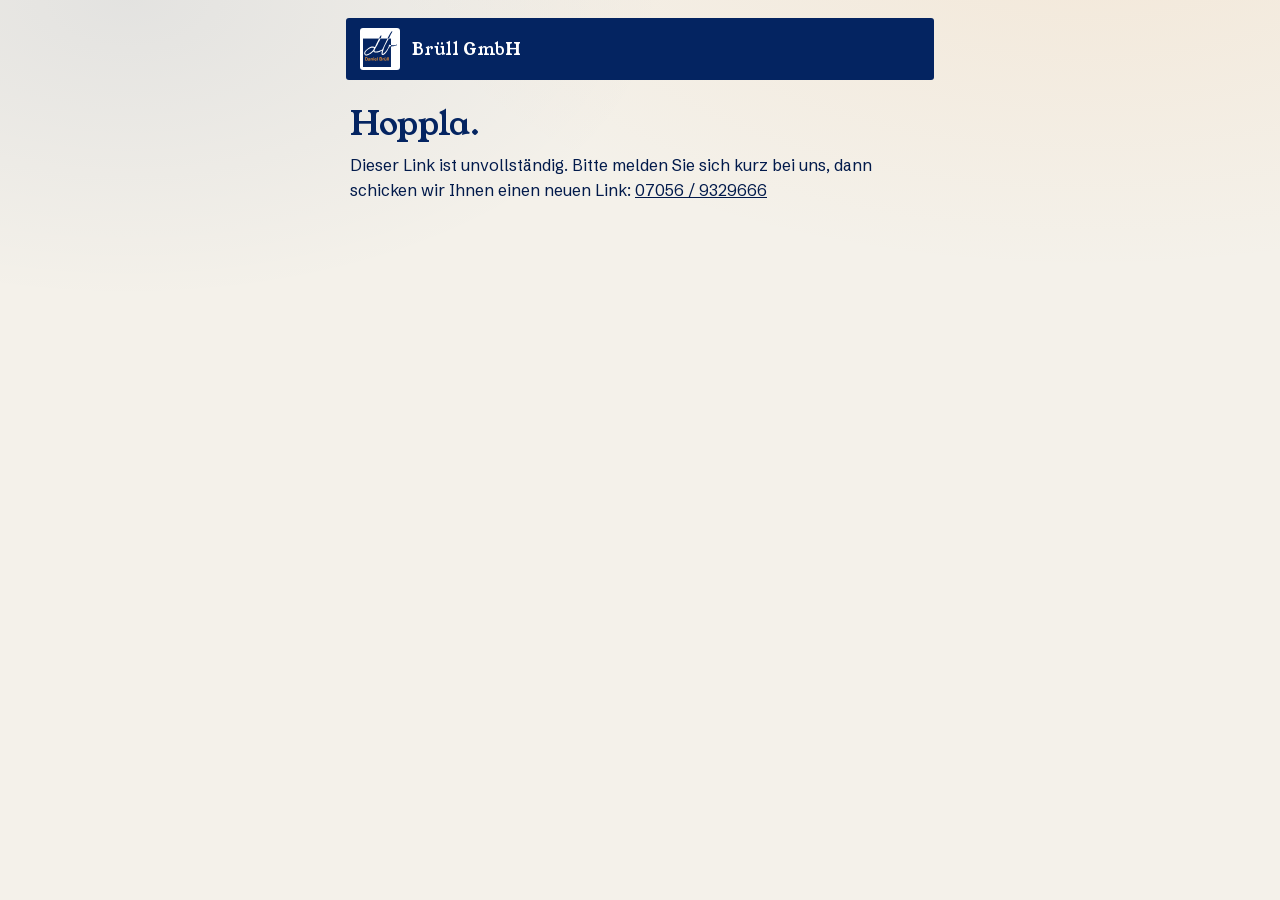
==== commit afe4f1bc: "Ruhiger Hintergrund wie im Gesamt-Dashboard statt Karo (Dashboard und Kundenseite) Co-Authored-By: C" ====
--- a/kunde.html
+++ b/kunde.html
@@ -7,8 +7,8 @@
   <meta name="referrer" content="no-referrer">
   <title>Unterlagen hochladen</title>
   <link rel="icon" href="app/img/logo.svg">
-  <link rel="stylesheet" href="app/css/app.css?v=202610241150">
-  <link rel="stylesheet" href="app/css/kunde.css?v=202610241150">
+  <link rel="stylesheet" href="app/css/app.css?v=202610241200">
+  <link rel="stylesheet" href="app/css/kunde.css?v=202610241200">
 </head>
 <body class="portal">
   <main class="portal-seite" id="portal" aria-live="polite">
@@ -16,10 +16,10 @@
   </main>
   <div class="toast" id="toast" role="status" aria-live="polite"></div>
 
-  <script src="einstellungen/firma.js?v=202610241150"></script>
-  <script src="einstellungen/ablauf.js?v=202610241150"></script>
-  <script src="app/vendor/supabase.js?v=202610241150"></script>
-  <script src="app/js/daten.js?v=202610241150"></script>
-  <script src="app/js/kunde.js?v=202610241150"></script>
+  <script src="einstellungen/firma.js?v=202610241200"></script>
+  <script src="einstellungen/ablauf.js?v=202610241200"></script>
+  <script src="app/vendor/supabase.js?v=202610241200"></script>
+  <script src="app/js/daten.js?v=202610241200"></script>
+  <script src="app/js/kunde.js?v=202610241200"></script>
 </body>
 </html>
--- a/app/css/app.css
+++ b/app/css/app.css
@@ -40,9 +40,10 @@
 html { -webkit-text-size-adjust: 100%; }
 body {
   margin: 0; font: 400 14.5px/1.5 var(--sans); color: var(--text);
-  background-color: var(--papier);
-  background-image: linear-gradient(var(--fuge) 1px, transparent 1px), linear-gradient(90deg, var(--fuge) 1px, transparent 1px);
-  background-size: 44px 44px; background-position: -1px -1px;
+  /* ruhiger Hintergrund wie im Gesamt-Dashboard (statt Karo) */
+  background-color: #f4f1ea;
+  background-image: radial-gradient(1200px 600px at 85% -10%, color-mix(in oklab, var(--akzent, #E99033) 10%, transparent), transparent 60%), radial-gradient(900px 500px at 10% 0%, color-mix(in oklab, var(--tinte, #042461) 7%, transparent), transparent 60%);
+  background-attachment: fixed;
   overflow-x: hidden;
 }
 ::selection { background: var(--akzent); color: var(--tinte); }
--- a/app/css/kunde.css
+++ b/app/css/kunde.css
@@ -1,5 +1,5 @@
 /* Kundenportal — ruhig, groß, fürs Handy gemacht */
-body.portal { background-size: 32px 32px; }
+body.portal { }
 .portal-seite { max-width: 620px; margin: 0 auto; padding: 18px 16px 48px; }
 .portal-laedt { color: var(--leise); text-align: center; padding: 30vh 0; }
 .portal-kopf { display: flex; align-items: center; gap: 12px; padding: 10px 14px; background: var(--tinte); color: #fff; border-radius: var(--radius); }
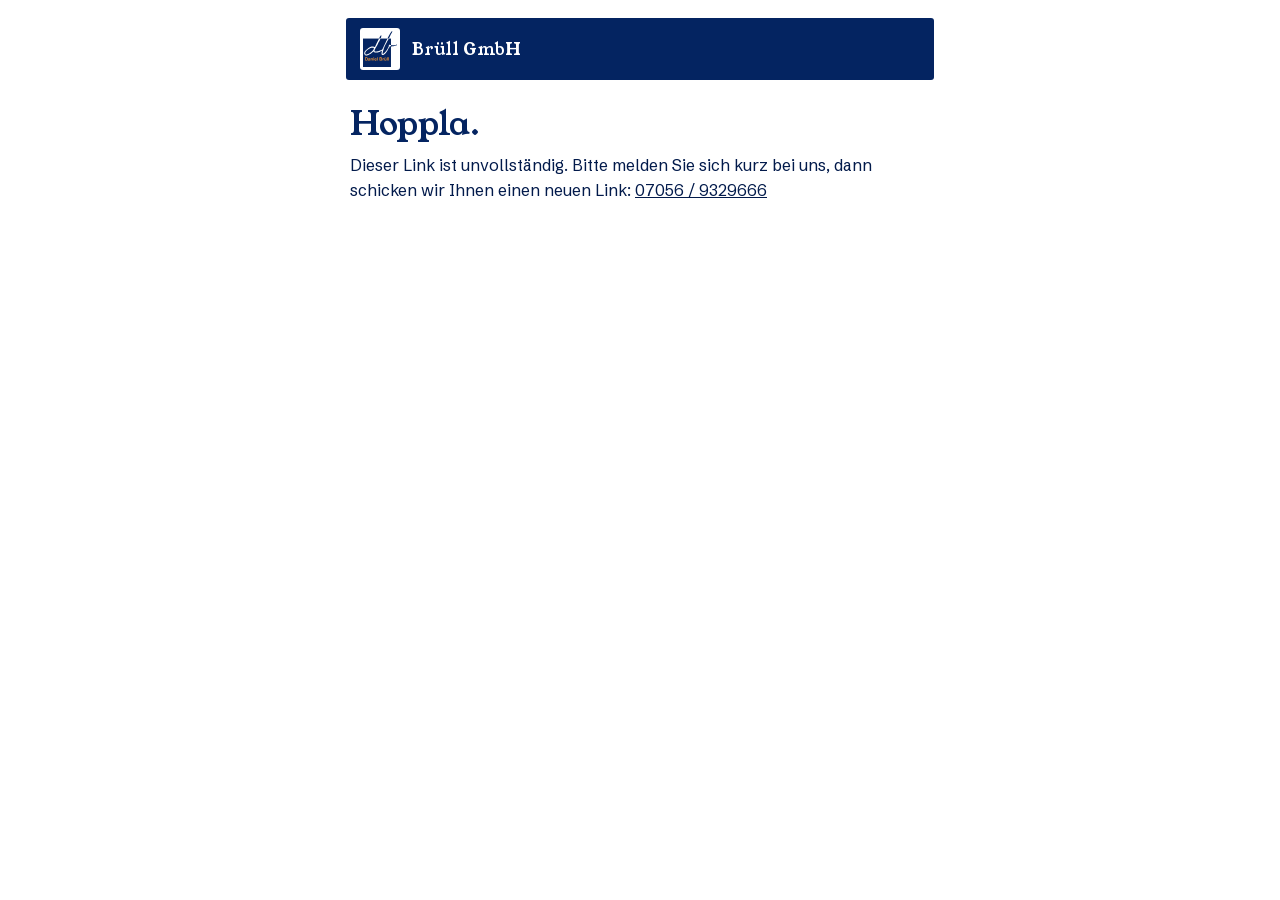
==== commit dec15778: "Hintergrund überall komplett weiß Co-Authored-By: Claude Opus 5.5 <noreply@anthropic.com>" ====
--- a/kunde.html
+++ b/kunde.html
@@ -7,8 +7,8 @@
   <meta name="referrer" content="no-referrer">
   <title>Unterlagen hochladen</title>
   <link rel="icon" href="app/img/logo.svg">
-  <link rel="stylesheet" href="app/css/app.css?v=202610241200">
-  <link rel="stylesheet" href="app/css/kunde.css?v=202610241200">
+  <link rel="stylesheet" href="app/css/app.css?v=202610241210">
+  <link rel="stylesheet" href="app/css/kunde.css?v=202610241210">
 </head>
 <body class="portal">
   <main class="portal-seite" id="portal" aria-live="polite">
@@ -16,10 +16,10 @@
   </main>
   <div class="toast" id="toast" role="status" aria-live="polite"></div>
 
-  <script src="einstellungen/firma.js?v=202610241200"></script>
-  <script src="einstellungen/ablauf.js?v=202610241200"></script>
-  <script src="app/vendor/supabase.js?v=202610241200"></script>
-  <script src="app/js/daten.js?v=202610241200"></script>
-  <script src="app/js/kunde.js?v=202610241200"></script>
+  <script src="einstellungen/firma.js?v=202610241210"></script>
+  <script src="einstellungen/ablauf.js?v=202610241210"></script>
+  <script src="app/vendor/supabase.js?v=202610241210"></script>
+  <script src="app/js/daten.js?v=202610241210"></script>
+  <script src="app/js/kunde.js?v=202610241210"></script>
 </body>
 </html>
--- a/app/css/app.css
+++ b/app/css/app.css
@@ -40,10 +40,7 @@
 html { -webkit-text-size-adjust: 100%; }
 body {
   margin: 0; font: 400 14.5px/1.5 var(--sans); color: var(--text);
-  /* ruhiger Hintergrund wie im Gesamt-Dashboard (statt Karo) */
-  background-color: #f4f1ea;
-  background-image: radial-gradient(1200px 600px at 85% -10%, color-mix(in oklab, var(--akzent, #E99033) 10%, transparent), transparent 60%), radial-gradient(900px 500px at 10% 0%, color-mix(in oklab, var(--tinte, #042461) 7%, transparent), transparent 60%);
-  background-attachment: fixed;
+  background: #fff;   /* komplett weiß */
   overflow-x: hidden;
 }
 ::selection { background: var(--akzent); color: var(--tinte); }
